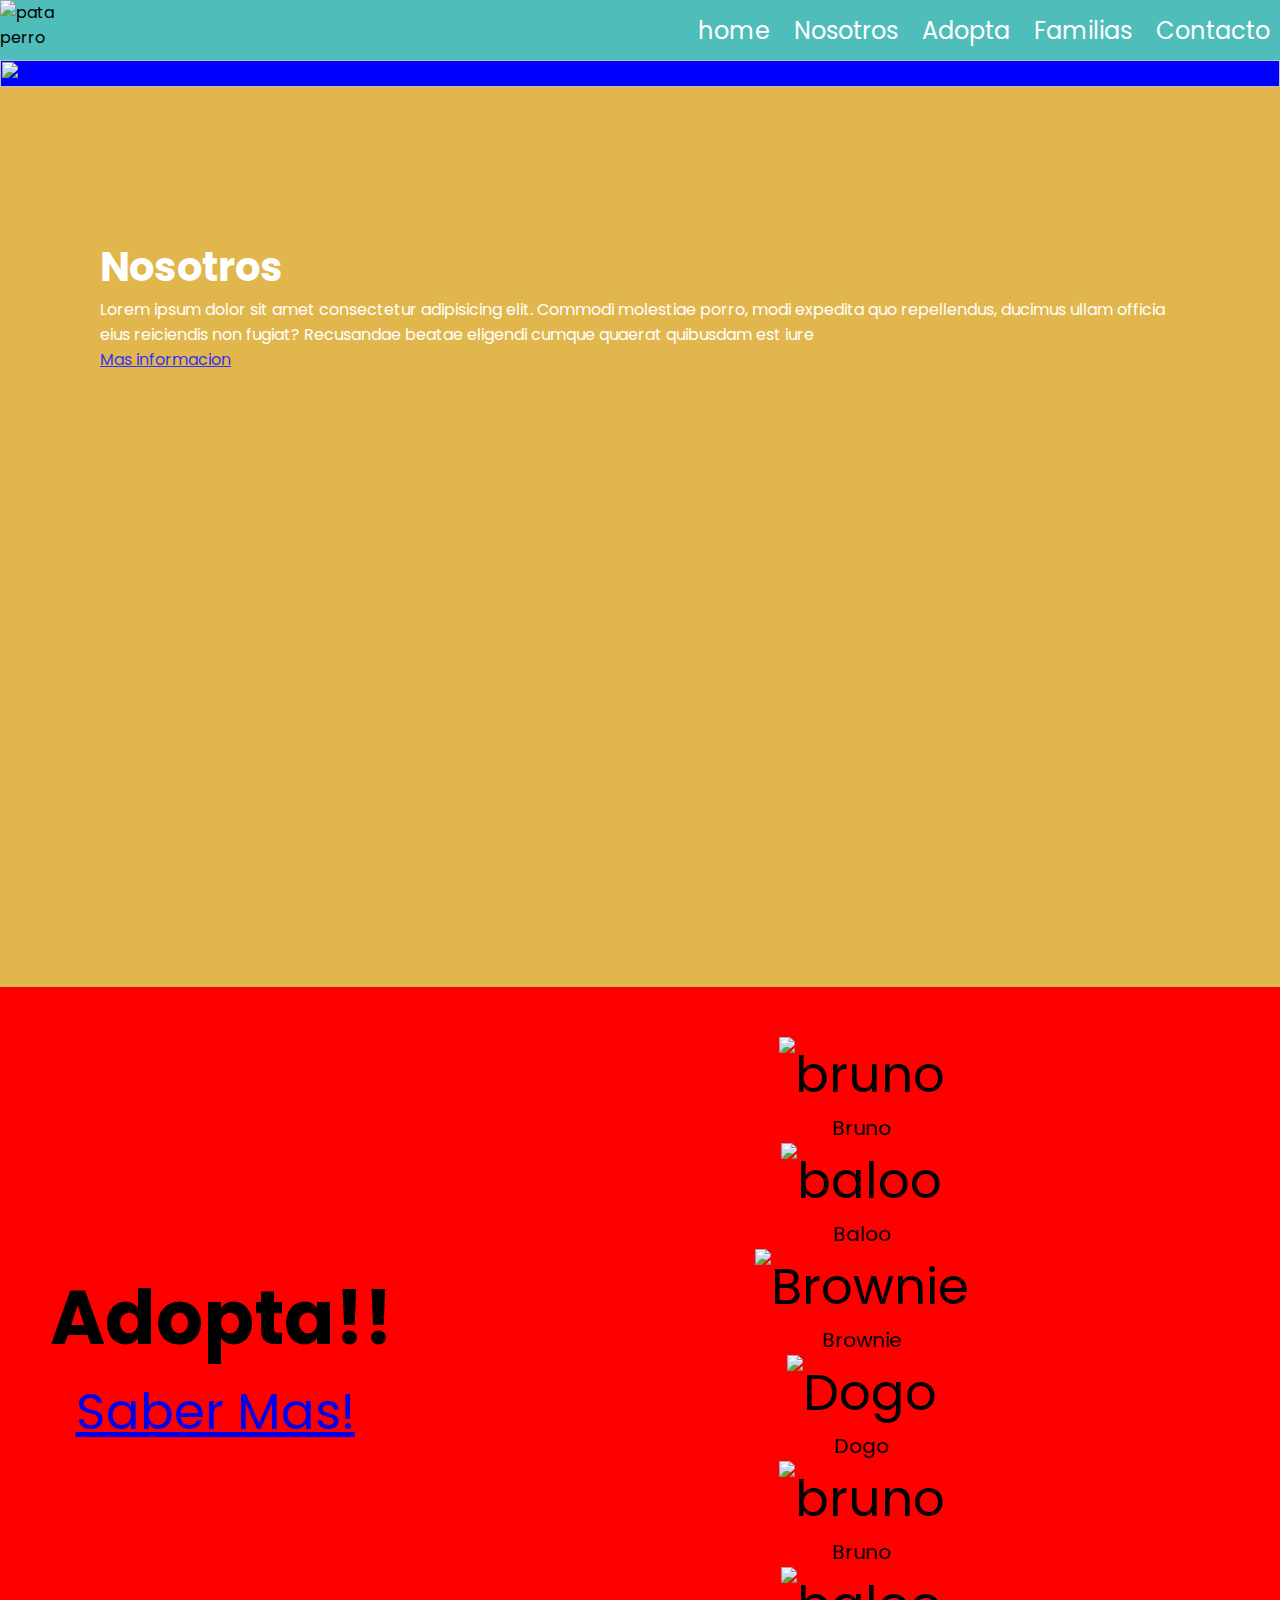
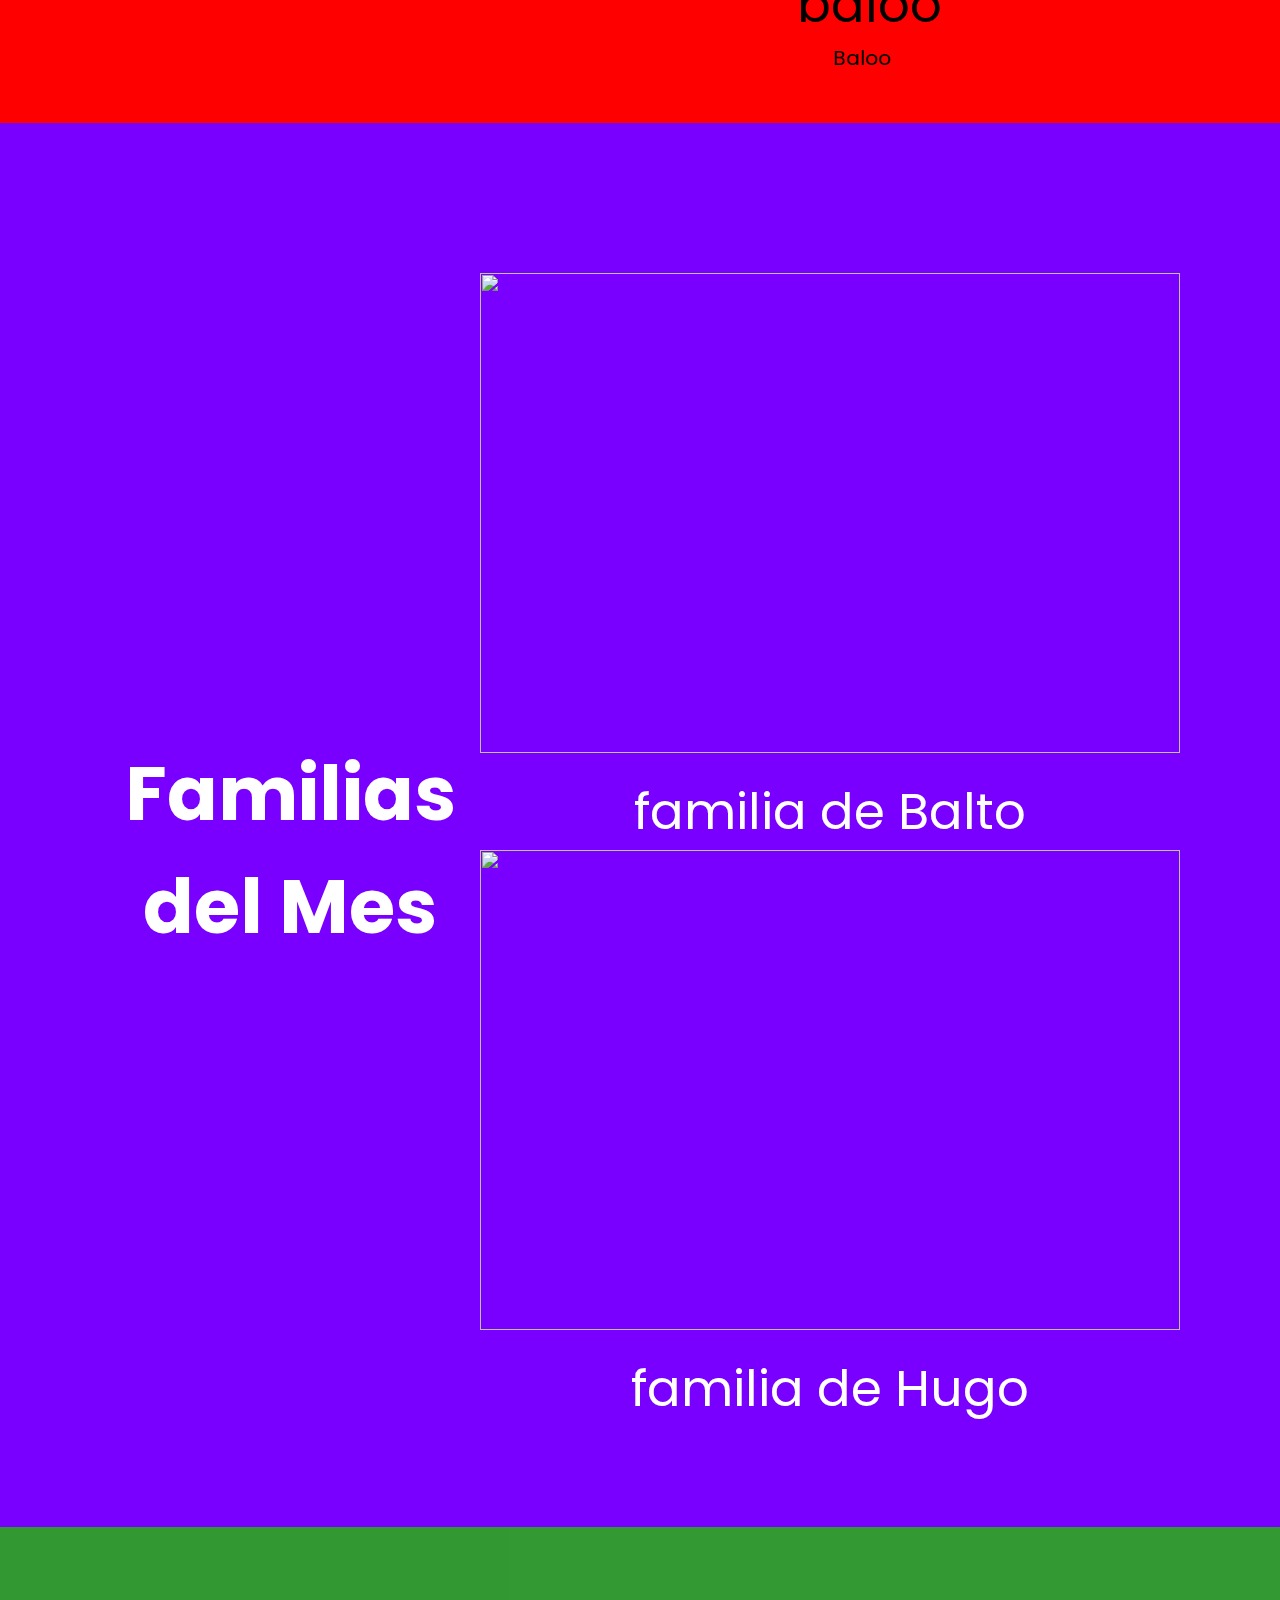
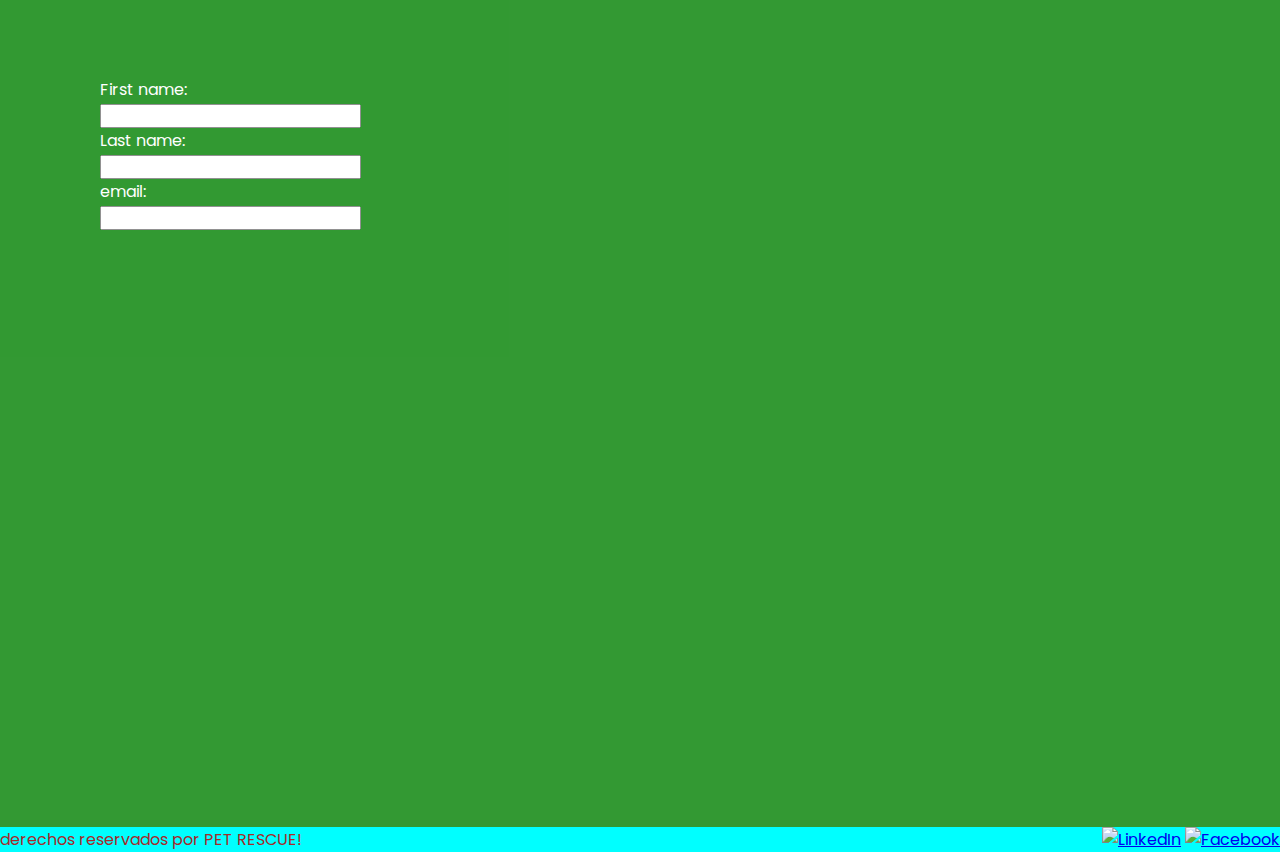
==== index.html @ 944e1334 "Section Home en Index - Se anade animacion zoom a la imagen" ====
<!DOCTYPE html>
<html lang="en">
<head>
    <meta charset="UTF-8">
    <meta http-equiv="X-UA-Compatible" content="IE=edge">
    <meta name="viewport" content="width=device-width, initial-scale=1.0">
    <link rel="stylesheet" href="style.css">
    <title>Pet RESCUE</title>
</head>
<body>
    <div class="gridIndex">

        <header>
            <img src="https://w7.pngwing.com/pngs/25/529/png-transparent-black-dog-paw-art-dog-paw-paper-printing-paws-animals-etsy-sticker.png" alt="pata perro">        
        <nav>
            <ul>
                <li class="animate-right" style="animation:animateright 0.8s">
                    <a href="#home">home</a>
                </li>
                <li class="animate-right" style="animation:animateright 1s">
                    <a href="#nosotros">Nosotros</a>
                </li>
                <li class="animate-right" style="animation:animateright 1.2s">
                    <a href="#adopta">Adopta</a>
                </li>
                <li class="animate-right" style="animation:animateright 1.5s">
                    <a href="#familias">Familias</a>
                </li>
                <li class="animate-right" style="animation:animateright 1.8s">
                    <a href="#contacto">Contacto</a>
                </li>
            </ul>
        </nav>
        </header>

        <section id="home" class="animate-zoom">
            <img class="home__img" src="https://cdn.shopify.com/s/files/1/0468/5460/2913/files/no-compres-adopta.jpg?v=1605174526" alt="">


        </section>

        <section id="nosotros">
            
        <div >
            <h2>Nosotros</h2>
        </div>

        <div >
            <p>Lorem ipsum dolor sit amet consectetur adipisicing elit. Commodi molestiae porro, modi expedita quo repellendus, ducimus ullam officia eius reiciendis non fugiat? Recusandae beatae eligendi cumque quaerat quibusdam est iure</p>
        </div>

        <a href="./pages/nosotros.html">Mas informacion</a>
        </section>

        <section id="adopta">
            <div class="adoptaA">
                <h2>Adopta!!</h2>
                <a href="./pages/adopciones.html">Saber Mas!</a>
               <img src="" alt="">
           </div>
           
           <div class="adoptaB animate-fading">
               <img class="" src="https://www.purina-latam.com/sites/g/files/auxxlc391/files/styles/kraken_generic_max_width_240/public/breeds/purina-Adopta-a-un-amigo-para-siempre%2C-A.C._Abrepuertas.png?itok=wIeiiAFk" alt="bruno">
               <p style="text-align:center">Bruno</p>
               <img class="" src="https://www.purina-latam.com/sites/g/files/auxxlc391/files/styles/kraken_generic_max_width_240/public/breeds/purina-Adopta-a-un-amigo-para-siempre%2C-A.C._Ares.png?itok=6q9fktyX" alt="baloo">
               <p style="text-align:center">Baloo</p>
               
           
   
           
               <img class="" src="https://www.purina-latam.com/sites/g/files/auxxlc391/files/styles/kraken_generic_max_width_240/public/breeds/purina-adopta-fff-brownie.png?itok=VR9Gvtn-" alt="Brownie">
               <p style="text-align:center">Brownie</p>
               <img class="" src="https://www.purina-latam.com/sites/g/files/auxxlc391/files/styles/kraken_generic_max_width_240/public/breeds/Dogo.png?itok=kHo2O9JG" alt="Dogo">
               <p style="text-align:center">Dogo</p>
           

            <img class="" src="https://www.purina-latam.com/sites/g/files/auxxlc391/files/styles/kraken_generic_max_width_240/public/breeds/purina-Adopta-a-un-amigo-para-siempre%2C-A.C._Abrepuertas.png?itok=wIeiiAFk" alt="bruno">
            <p style="text-align:center">Bruno</p>
            <img class="" src="https://www.purina-latam.com/sites/g/files/auxxlc391/files/styles/kraken_generic_max_width_240/public/breeds/purina-Adopta-a-un-amigo-para-siempre%2C-A.C._Ares.png?itok=6q9fktyX" alt="baloo">
            <p style="text-align:center">Baloo</p>
            
           </div>

 
             
        </section>

        <section id="familias">
            <div> 
                <h2>Familias del Mes</h2>
            </div>
            <div>
                <img class="familias__img" src="https://www.revistacabal.coop/sites/www.revistacabal.coop/files/styles/nota_detalle/public/mascotas_0.jpg?itok=HOypY-VC" alt="">
    
                <p>familia de Balto</p>
    
                <img class="familias__img" src="https://static.animalear.com/b/wp-content/uploads/2013/05/519b872f34a71s42651_p3-1.jpg" alt="">
    
                <p>familia de Hugo</p>
            </div>
        </section>

        <section id="contacto">
            <form>
                <label for="fname">First name:</label><br>
                <input type="text" id="fname" name="fname"><br>
                <label for="lname">Last name:</label><br>
                <input type="text" id="lname" name="lname"><br>
                <label for="lemail">email:</label><br>
                <input type="text" id="lemail" name="lemail">
              </form>
        </section>

        <footer>
            <p>derechos reservados por PET RESCUE!</p>
        
            <ul>
                <li>
                    <a href="http://www.instagram.com"><img src="https://static.wixstatic.com/media/aa0402eb9ba2430d9d0620b59556efca.png/v1/fill/w_30,h_30,al_c,q_85,usm_0.66_1.00_0.01/aa0402eb9ba2430d9d0620b59556efca.webp" alt="LinkedIn" >
                    </a>
                    
                </li>
                <li>
                    <a href="http://www.facebook.com"><img src="https://static.wixstatic.com/media/4057345bcf57474b96976284050c00df.png/v1/fill/w_30,h_30,al_c,q_85,usm_0.66_1.00_0.01/4057345bcf57474b96976284050c00df.webp" alt="Facebook" >
                    </a>
                </li>
            </ul>
        </footer>

    </div>
</body>
</html>
---- style.css ----
@import url('https://fonts.googleapis.com/css?family=Poppins:100,200,300,400,500,600,700,800,900&display=swap');
*
{
    margin:0;
    padding:0;
    box-sizing:border-box;
    font-family: 'Poppins', sans-serif;

}

/* se realiza el desafio de grid, pero se ajustaron todos los html en grid y adaptado a las distintas resolciones*/
/* de manera que en este desafio se trato de incluir el desafio opcional de grid*/

/* clase grid para el index*/
.gridIndex{
height: 100vh;
margin: 0;
display: grid;
grid-template-areas: 
"header"
"home"
"nosotros"
"adopta"
"familias"
"contacto"
"footer"
;
/*grid-template-rows: 1fr 4fr 4fr 4fr 4fr 4fr 1fr;*/
grid-template-rows: 1fr, repeat(5, 4fr), 1fr;
grid-template-columns: 100%;
}

header{
  background-color: #4FBDBA;
  grid-area: header;

  position:fixed;
  background-color: #4FBDBA;
  justify-content: space-between;
  align-items: center;
  display: flex;
  margin: 0;
  padding: 0;
  z-index: 10;
  width: 100%;
}

header img{
    width: 60px;
    height: 60px;
  
  }
 
  ul li{
    list-style-type: none;
    display: inline-block;
  }

  header ul li a{
      color: #fff;
      font-size: 24px;
      text-decoration: none;
      padding: 5px 10px;   
    }

footer{
        background-color: cyan;
        grid-area: footer;
        color: brown;
        display: flex;
        justify-content: space-between;
        width: 100%;
        
      }

footer ul li a img {
        width:30px;
        height:30px;
        object-fit:cover;
        object-position:50% 50%
    }

/* seccion home para el index*/
section#home img{

        width: 100%;
        height: 100%;
}

section#home {
    background-color:blue;
    grid-area: home;
    padding: 150px 100px 100px;
    
    margin-top: 60px;
    padding:0;
   
}

/* seccion nosotros para el index*/
section#nosotros {
    background-color: goldenrod;
    color: #fff;
    grid-area: nosotros;
    
    background-image: url("https://media.perezlara.com/2021/02/Adopcio%CC%81n-de-mascotas-1.png");
    background-size: cover;
    background-repeat: no-repeat;
    opacity: .8;
      
    align-items: center;
    height: 100vh;
    padding: 150px 100px 100px;
   
}

section#nosotros h2{
      color: #fff;
      font-size: 40px;
    }

section#nosotros p{
      color: #fff;
      font-size: 100%;
    }

/* seccion adopta para el index*/
section#adopta {
    background-color: red;
    grid-area: adopta;

    /*display: flex;*/
    text-align:center;
    justify-content: space-between;
    align-items: center;
    font-size: 50px;

    display: grid;
    grid-template-rows: 1fr;
    grid-template-columns: 1fr 3fr;
    
    
}

section#adopta p{
  
    font-size: 20px;
  }

/* clases para crear 2 columnas y 1 fila dentro la seccion adopta en el index*/
/* se hizo de esta manera para probar que se podia hacer en vez de usar flexbox*/
.adoptaA{
grid-column: 1 / 2;
grid-row: 1 / 2;
text-align:center;
    justify-content: space-between;
    align-items: center;
    margin: 50px;
}

.adoptaB{
    grid-column: 2 / 3;
    grid-row: 1 / 2;
    text-align:center;
    justify-content: space-between;
    align-items: center;
    margin: 50px;
}
  
  
  
  
/* seccion familia para el index*/
/* se uso flexbox en vez de grid para organizar los items*/
section#familias {
    
    grid-area: familias;

    display: flex;
    text-align:center;
    justify-content: space-between;
    align-items: center;
    font-size: 50px;
    color: #fff;
    background-color: #7900FF;
    padding: 150px 100px 100px;
}

.familias__img {
    width: 700px;
    height: 480px;
  }
  
/* seccion contacto para el index*/
section#contacto {
    background-color: green;
    grid-area: contacto;

    background-image: url("https://www.boredpanda.es/blog/wp-content/uploads/2016/06/llamadas-perros-telefono-emergencias-reverend-scott-portada1.jpg");
    background-size: cover;
    background-repeat: no-repeat;
    opacity: .8;
    color: #fff;

    align-items: center;
    height: 100vh;
    padding: 150px 100px 100px;
}


footer{
    background-color: cyan;
    grid-area: footer;
}

/* seccion requisitos para html adopciones*/
section#requisitos{
    font-size: 50px;
    color: #fff;
    background-color: #7900FF;  
    padding: 150px 100px 100px;
  }
/* seccion requisitos para html adopciones*/
section#adoptaH{
    display: flex;
    flex-direction: column;
    text-align:center;
    justify-content: space-between;
    align-items: center;
    font-size: 50px;
  }

  /* seccion nosotros para el html nosotros*/
  section#NosotrosH{
    background-image: url("https://media.perezlara.com/2021/02/Adopcio%CC%81n-de-mascotas-1.png");
    background-size: cover;
    background-repeat: no-repeat;
    opacity: .8;
      
    align-items: center;
    height: 100vh;
    padding: 150px 100px 100px;
  }
  section#NosotrosH div h1 , section#NosotrosH div h2{
    color: #fff;
    font-size: 40px;
  }

section#NosotrosH div p{
    color: #fff;
    font-size: 100%;
  }
  
  /* se crean clases grid para el html de adopciones */
  .adopta__pH{
    
    font-size: 20px;
  }
  
  .gridAdopciones{
    height: 100vh;
    margin: 0;
    display: grid;
    grid-template-rows: 1fr 9fr 9fr 1fr;
    grid-template-columns: 1fr;
  }

  .Adopciones1{
    grid-column: 1 / 2;
    grid-row: 1 / 2;
  }
  .Adopciones2{
    grid-column: 1 / 2;
    grid-row: 2 / 3;

  }
  .Adopciones3{
    grid-column: 1 / 2;
    grid-row: 3 / 4;

  }
  .Adopciones4{
    grid-column: 1 / 2;
    grid-row: 4 / 5;

  }

   /* se crean clases grid para el html de nosotros */
  .gridNosotros{
    height: 100vh;
    margin: 0;
    display: grid;
    grid-template-rows: 1fr 18fr 1fr;
    grid-template-columns: 1fr;
  }

  .Nosotros1{
    grid-column: 1 / 2;
    grid-row: 1 / 2;
  }
  .Nosotros2{
    grid-column: 1 / 2;
    grid-row: 2 / 3;

  }
  .Nosotros3{
    grid-column: 1 / 2;
    grid-row: 3 / 4;

  }

@media only screen and (max-width:1023px ) {
    .grid{
        height: 100vh;
        margin: 0;
        display: grid;
        grid-template-areas: 
        "header"
        "home"
        "nosotros"
        "adopta"
        "familias"
        "contacto"
        "footer"
        ;
        grid-template-rows: repeat(7, auto);
        grid-template-columns: 100%;
        }
/*
     ul{
         display: none;
     } 
      se anadira menu hover */
     section#home {
        width: 100%;
        height: 430px;
    }
   
    section#nosotros, section#NosotrosH, section#requisitos {
        padding: 60px 5%;
        
    }
     section#nosotros div p, section#NosotrosH div p, section#requisitos {
        font-size: 100%;
       
    }

    section#contacto{
      background-size: 100vw 100vh;
    }
    .familias__img {
      width: 300px;
      height: 180px; 
    }
     section#adopta {
        background-color: red;
        grid-area: adopta;
    
        display: flex;
        flex-direction: column;
        text-align:center;
        justify-content: space-between;
        align-items: center;
        font-size: 50px;
    
        /* display: grid;
        grid-template-rows: 1fr 3fr;
        grid-template-columns: 1fr;*/
        
        
    }

    .adoptaA{
        /* 
        grid-column: 1 / 2;
        grid-row: 1 / 2;*/
        margin: 50px;
        }
        
    .adoptaB{
            /* grid-column: 1 / 2;
            grid-row: 2 / 3;*/
            margin: 50px;
        }
    
    section#familias {
    
            grid-area: familias;
        
            display: flex;
            flex-direction: column;
            text-align:center;
            justify-content: space-between;
            align-items: center;
            font-size: 50px;
            color: #fff;
            background-color: #7900FF;
            padding: 150px 100px 100px;
    }
}


/*  Animaciones  */

.animate-zoom {
  animation:animatezoom 0.6s
}
@keyframes animatezoom{
  from{transform:scale(0)} 
  to{transform:scale(1)}
}

.animate-fading{
  animation:fading 1s
}
@keyframes fading{
  0%{opacity:0}
  25%{opacity:0.25}
  50%{opacity:0.5}
  75%{opacity:1}
  
}
.animate-right{position:relative; }
@keyframes animateright{from{right:-300px;opacity:0} to{right:0px;opacity:1}}
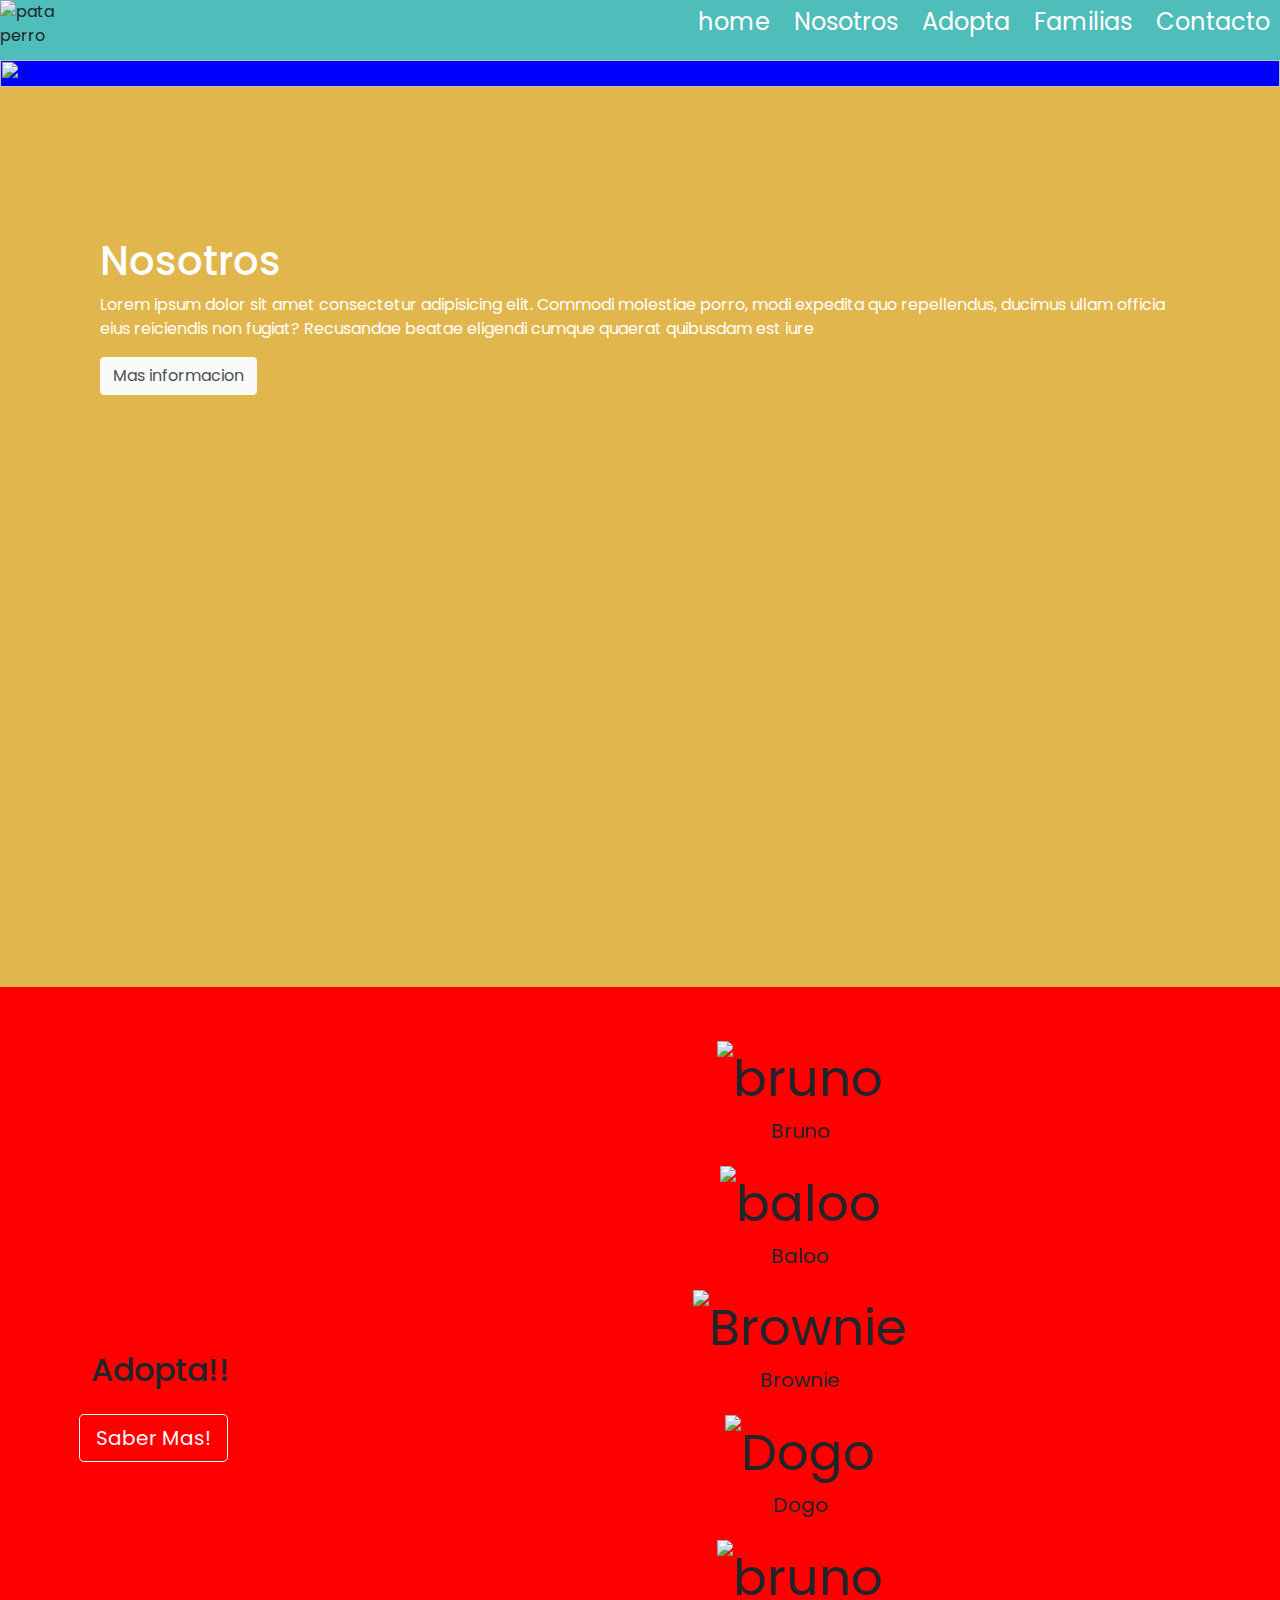
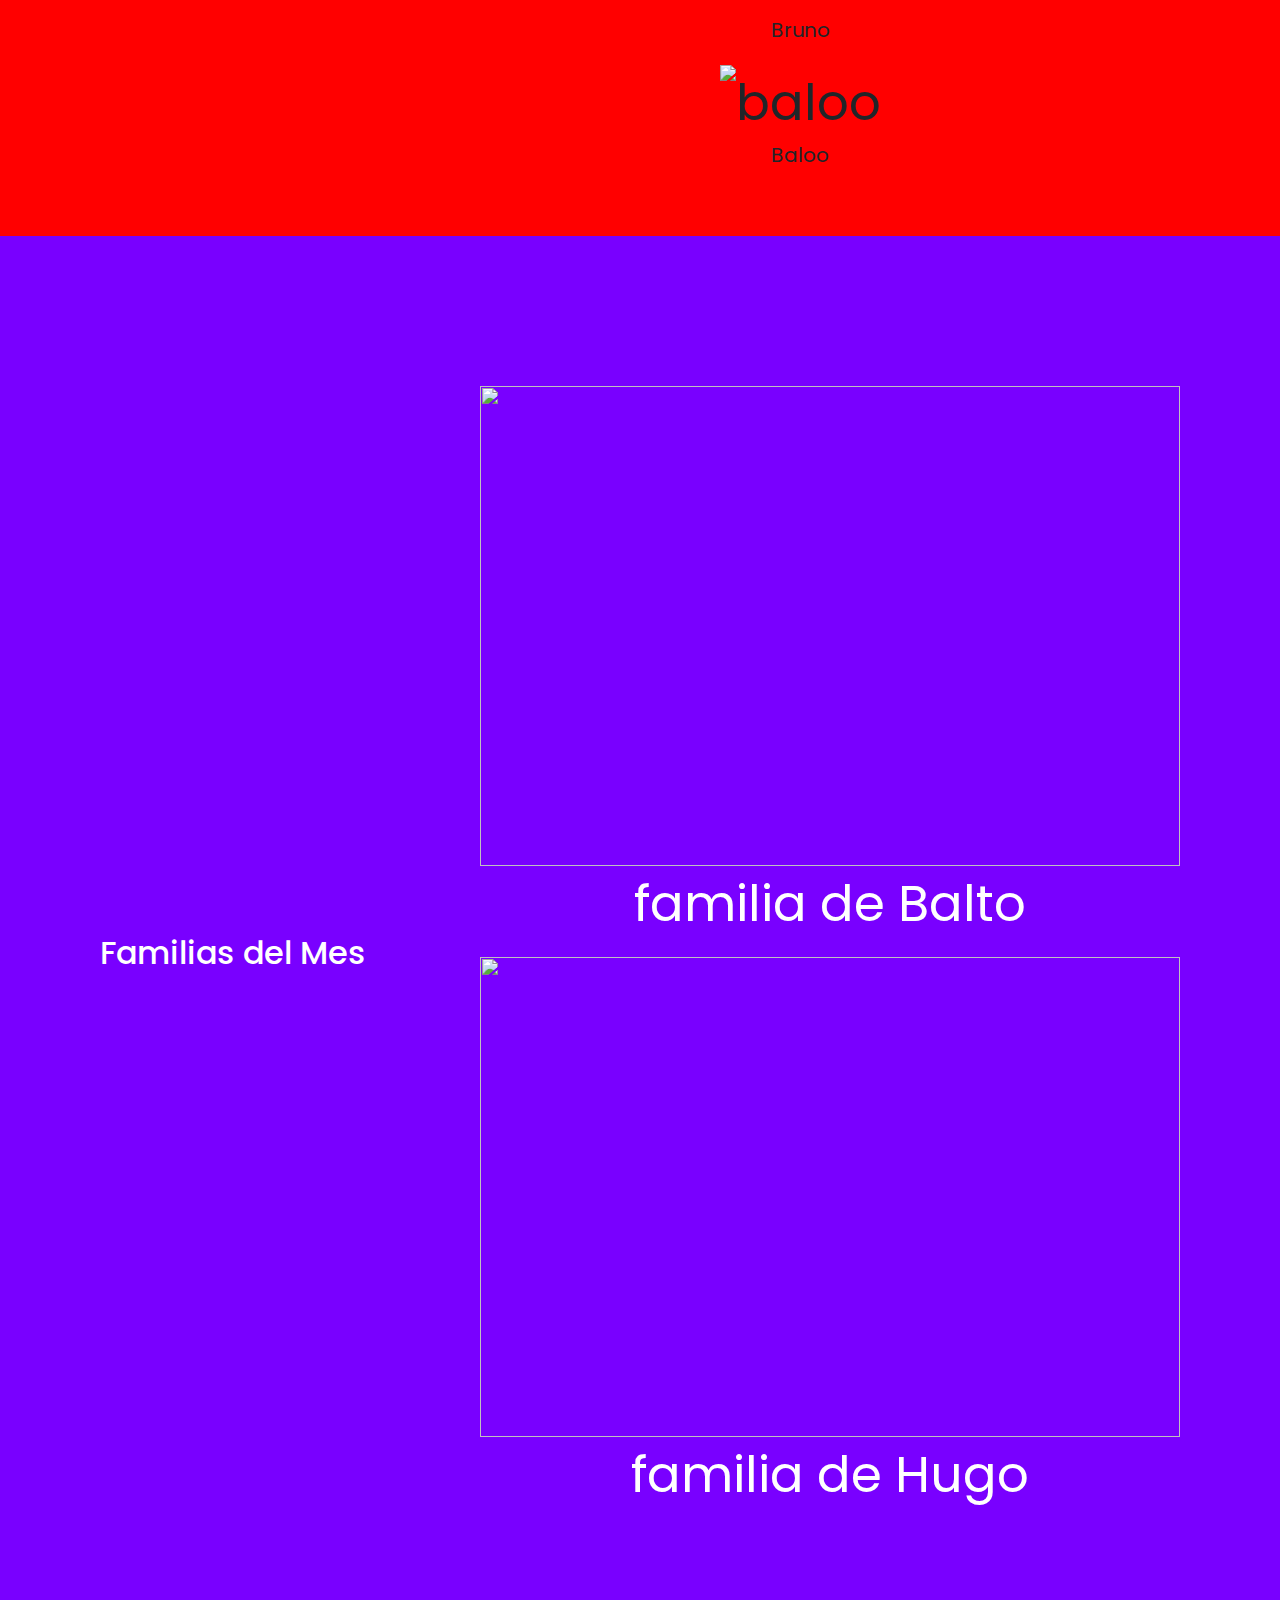
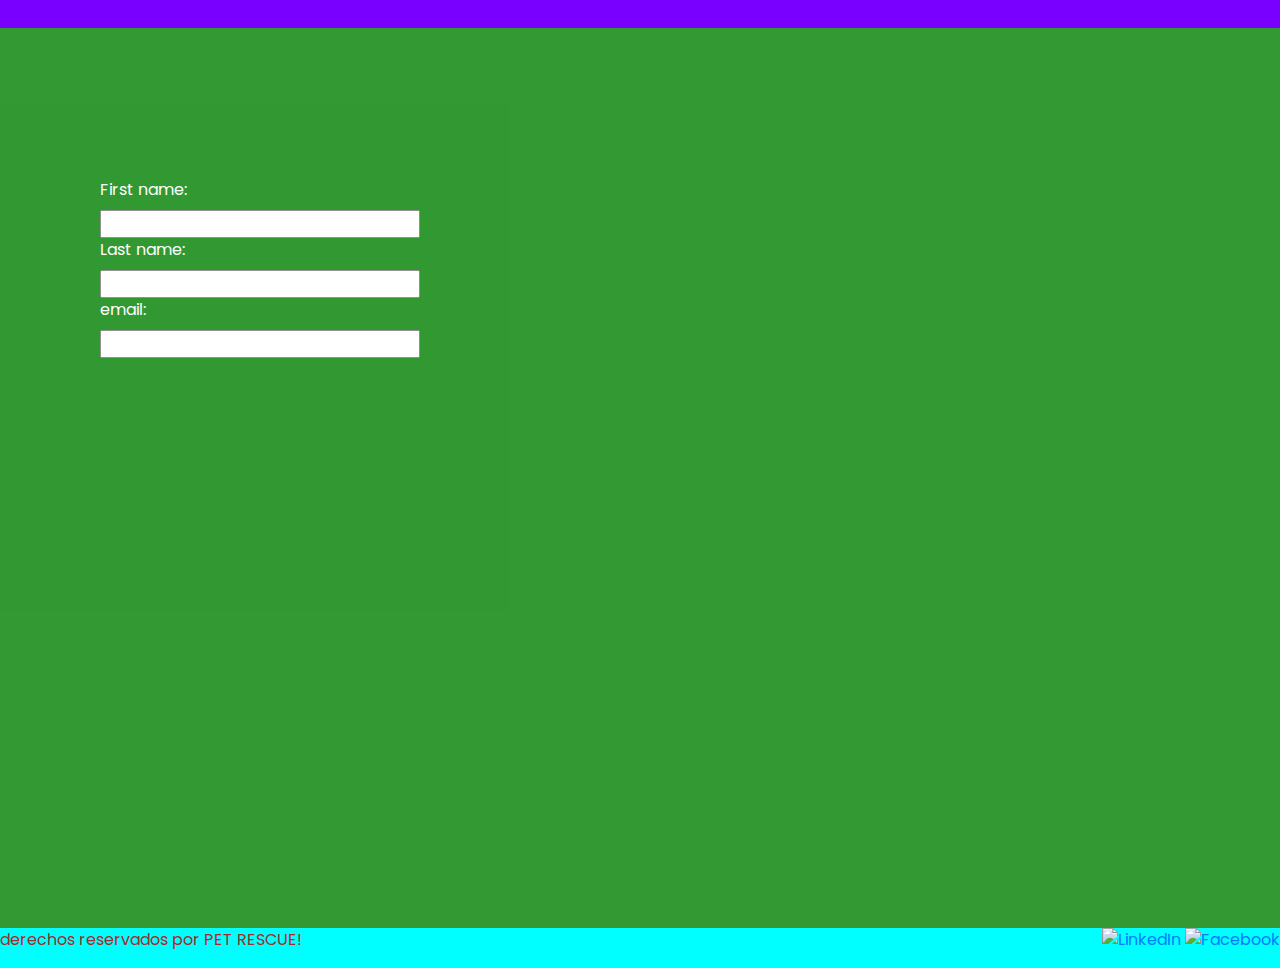
==== commit 94188582: "Bootstrap Layout en nosotros.html - Se anade botonen a index" ====
--- a/index.html
+++ b/index.html
@@ -3,7 +3,11 @@
 <head>
     <meta charset="UTF-8">
     <meta http-equiv="X-UA-Compatible" content="IE=edge">
-    <meta name="viewport" content="width=device-width, initial-scale=1.0">
+    <meta name="viewport" content="width=device-width, initial-scale=1.0, shrink-to-fit=no">
+
+    <!-- Bootstrap CSS -->
+    <link rel="stylesheet" href="https://maxcdn.bootstrapcdn.com/bootstrap/4.0.0/css/bootstrap.min.css" integrity="sha384-Gn5384xqQ1aoWXA+058RXPxPg6fy4IWvTNh0E263XmFcJlSAwiGgFAW/dAiS6JXm" crossorigin="anonymous">
+    
     <link rel="stylesheet" href="style.css">
     <title>Pet RESCUE</title>
 </head>
@@ -48,14 +52,14 @@
         <div >
             <p>Lorem ipsum dolor sit amet consectetur adipisicing elit. Commodi molestiae porro, modi expedita quo repellendus, ducimus ullam officia eius reiciendis non fugiat? Recusandae beatae eligendi cumque quaerat quibusdam est iure</p>
         </div>
-
-        <a href="./pages/nosotros.html">Mas informacion</a>
+        
+        <a href="./pages/nosotros.html"><button type="button" class="btn btn-light ">Mas informacion</button></a>
         </section>
 
         <section id="adopta">
             <div class="adoptaA">
                 <h2>Adopta!!</h2>
-                <a href="./pages/adopciones.html">Saber Mas!</a>
+                <a href="./pages/adopciones.html"><button type="button" class="btn btn-lg btn-outline-light">Saber Mas!</button></a>
                <img src="" alt="">
            </div>
            
@@ -128,5 +132,11 @@
         </footer>
 
     </div>
+
+         <!-- Optional JavaScript -->
+    <!-- jQuery first, then Popper.js, then Bootstrap JS -->
+    <script src="https://code.jquery.com/jquery-3.2.1.slim.min.js" integrity="sha384-KJ3o2DKtIkvYIK3UENzmM7KCkRr/rE9/Qpg6aAZGJwFDMVNA/GpGFF93hXpG5KkN" crossorigin="anonymous"></script>
+    <script src="https://cdnjs.cloudflare.com/ajax/libs/popper.js/1.12.9/umd/popper.min.js" integrity="sha384-ApNbgh9B+Y1QKtv3Rn7W3mgPxhU9K/ScQsAP7hUibX39j7fakFPskvXusvfa0b4Q" crossorigin="anonymous"></script>
+    <script src="https://maxcdn.bootstrapcdn.com/bootstrap/4.0.0/js/bootstrap.min.js" integrity="sha384-JZR6Spejh4U02d8jOt6vLEHfe/JQGiRRSQQxSfFWpi1MquVdAyjUar5+76PVCmYl" crossorigin="anonymous"></script>
 </body>
 </html>--- a/style.css
+++ b/style.css
@@ -65,15 +65,15 @@
 
 footer{
         background-color: cyan;
+        color: brown;
         grid-area: footer;
-        color: brown;
         display: flex;
-        justify-content: space-between;
-        width: 100%;
+        justify-content: space-between;/**/
+        
         
       }
 
-footer ul li a img {
+footer div ul li a img {
         width:30px;
         height:30px;
         object-fit:cover;
@@ -208,10 +208,7 @@
 }
 
 
-footer{
-    background-color: cyan;
-    grid-area: footer;
-}
+
 
 /* seccion requisitos para html adopciones*/
 section#requisitos{
@@ -400,7 +397,7 @@
 }
 
 
-/*  Animaciones  */
+/*  Animaciones y transform  */
 
 .animate-zoom {
   animation:animatezoom 0.6s
@@ -410,15 +407,8 @@
   to{transform:scale(1)}
 }
 
-.animate-fading{
-  animation:fading 1s
-}
-@keyframes fading{
-  0%{opacity:0}
-  25%{opacity:0.25}
-  50%{opacity:0.5}
-  75%{opacity:1}
-  
-}
+.animate-bottom{position:relative;}
+@keyframes animatebottom{from{bottom:-300px;opacity:0} to{bottom:0;opacity:1}}
+
 .animate-right{position:relative; }
 @keyframes animateright{from{right:-300px;opacity:0} to{right:0px;opacity:1}}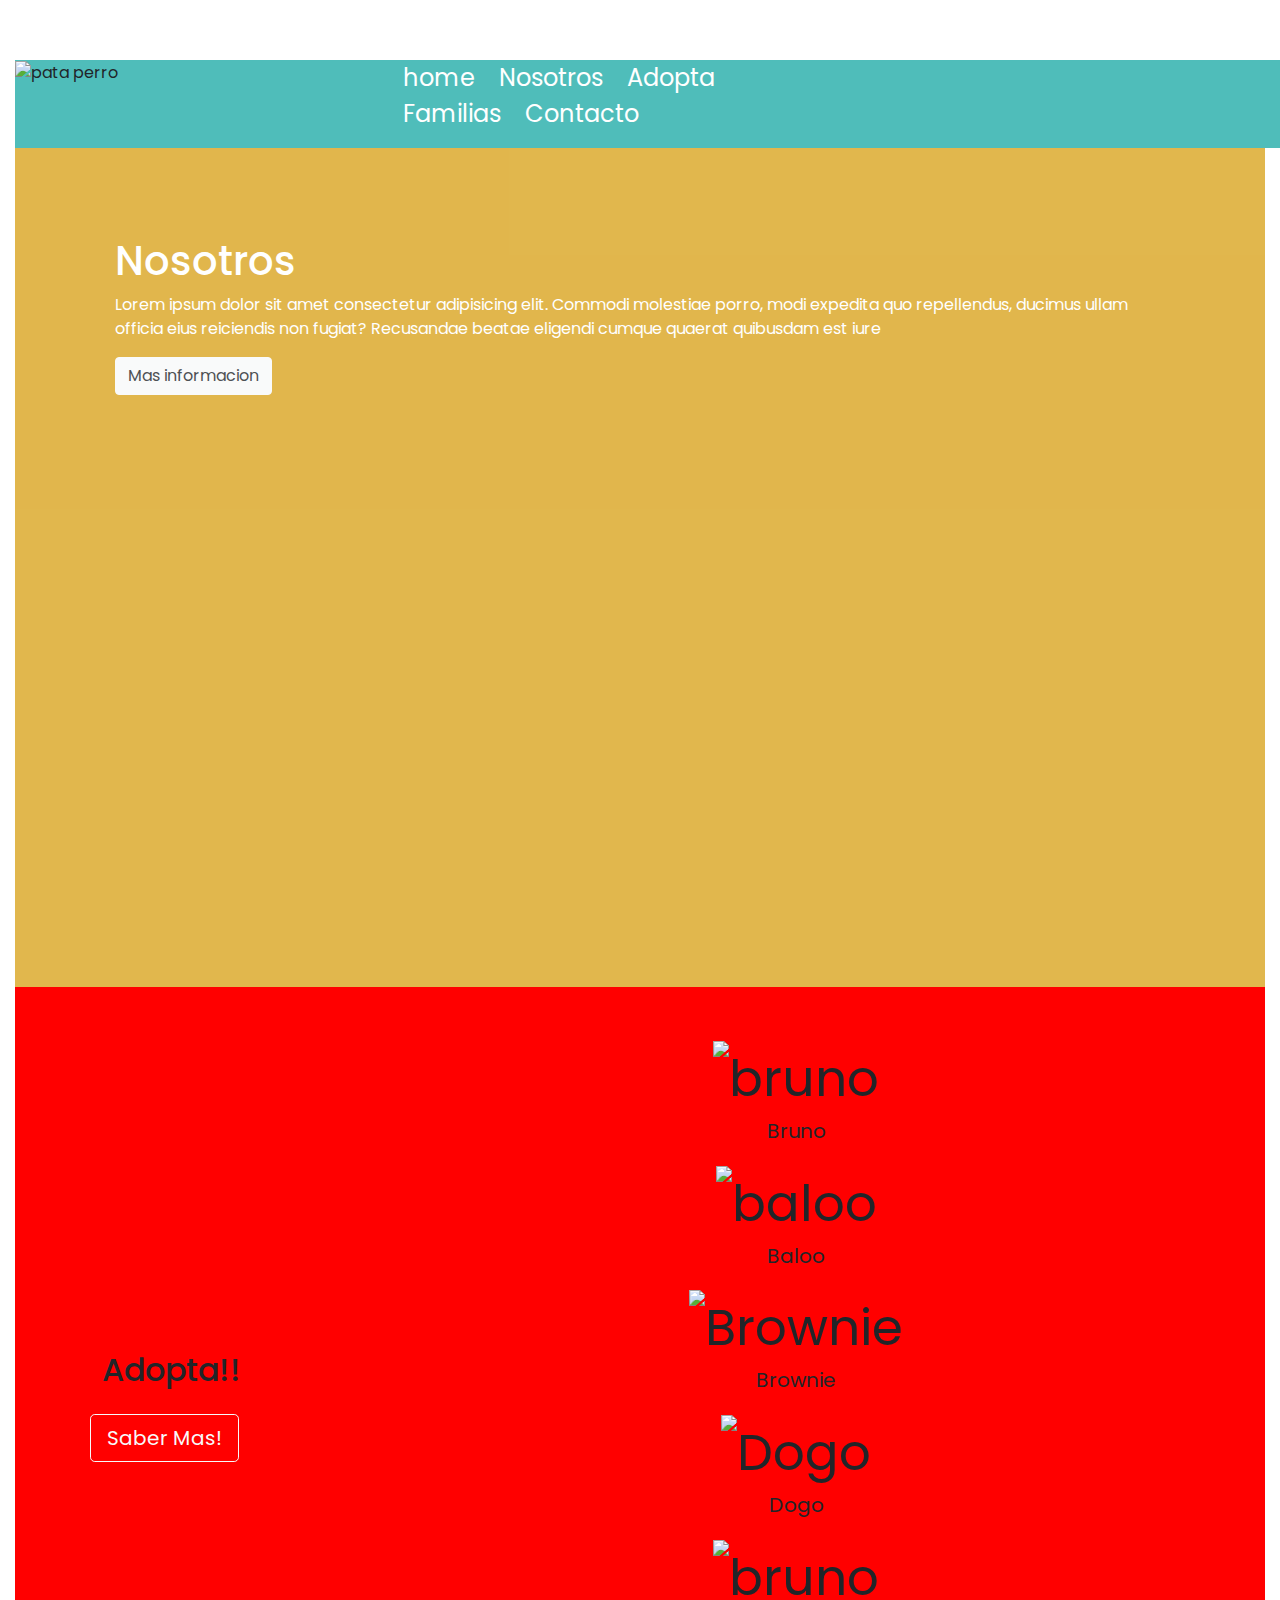
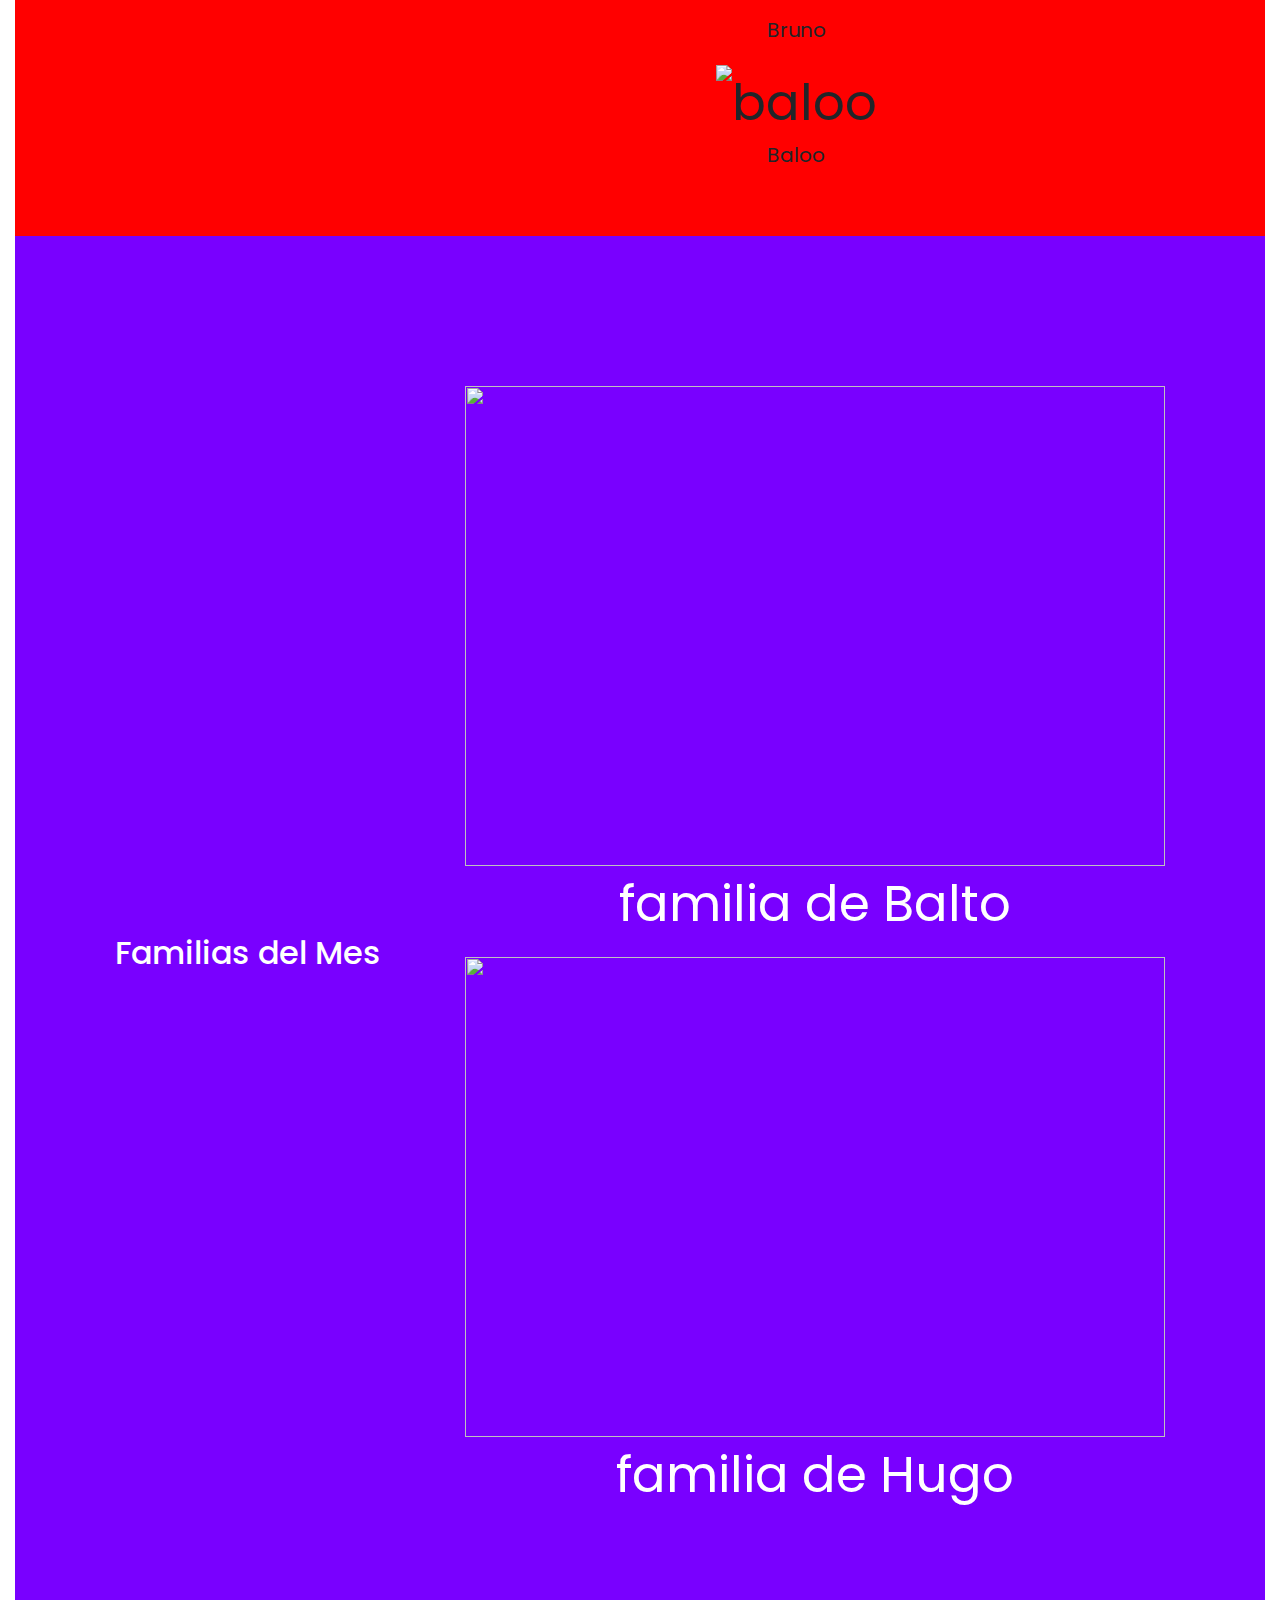
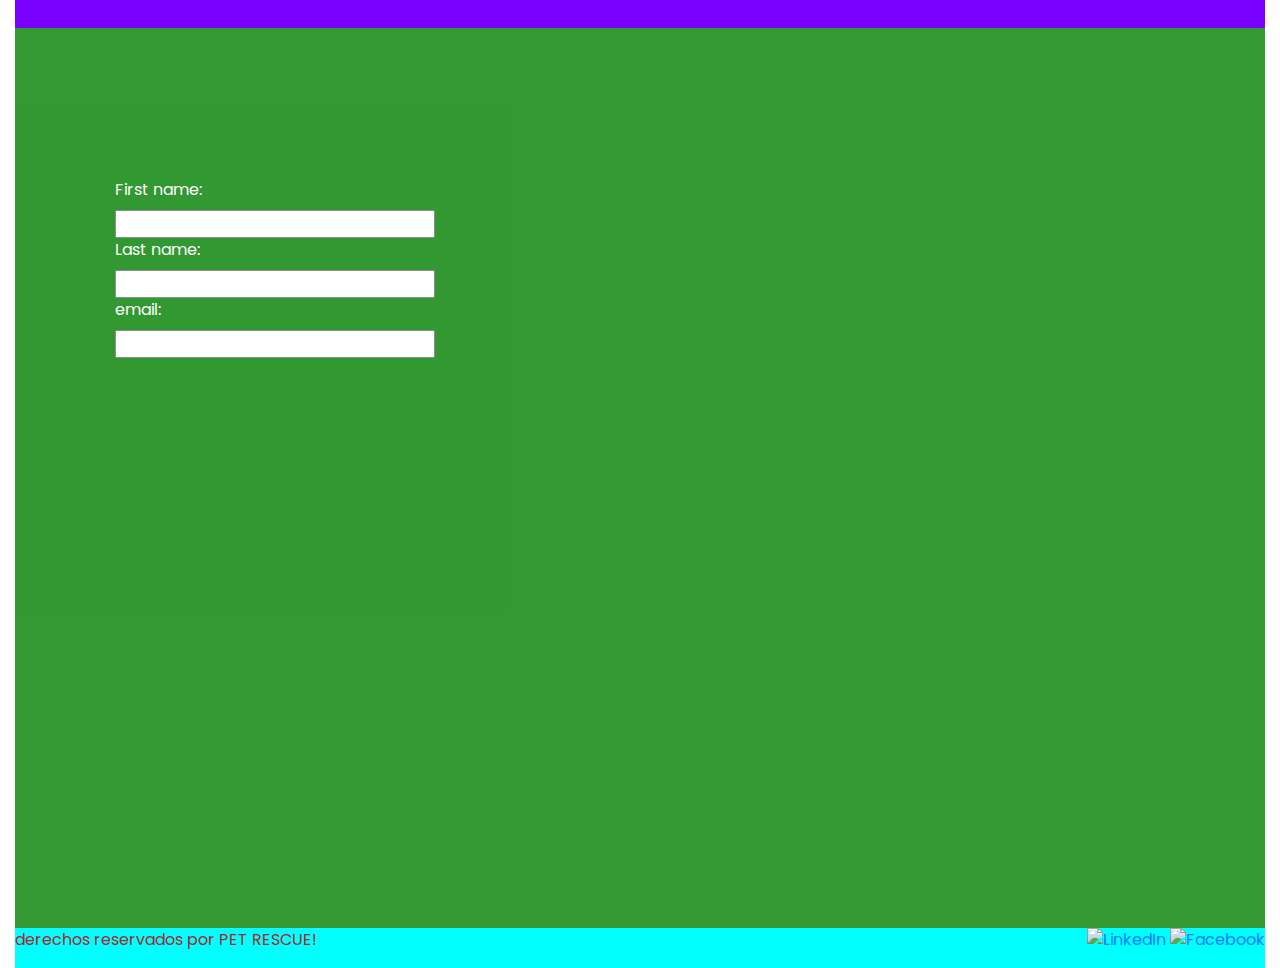
==== commit 481bffe1: "Bootstrap Layout en nosotros.html - Se ajusta columnas header y footer" ====
--- a/index.html
+++ b/index.html
@@ -11,36 +11,48 @@
     <link rel="stylesheet" href="style.css">
     <title>Pet RESCUE</title>
 </head>
-<body>
-    <div class="gridIndex">
+<body> 
+    <div class="container-fluid">
+        <header>
+            <div  class="row">
+                <div class="col-lg-6 col-md-6 col-sm-6">
+                    <img src="https://w7.pngwing.com/pngs/25/529/png-transparent-black-dog-paw-art-dog-paw-paper-printing-paws-animals-etsy-sticker.png" alt="pata perro">        
+                
+                </div>
 
-        <header>
-            <img src="https://w7.pngwing.com/pngs/25/529/png-transparent-black-dog-paw-art-dog-paw-paper-printing-paws-animals-etsy-sticker.png" alt="pata perro">        
-        <nav>
-            <ul>
-                <li class="animate-right" style="animation:animateright 0.8s">
-                    <a href="#home">home</a>
-                </li>
-                <li class="animate-right" style="animation:animateright 1s">
-                    <a href="#nosotros">Nosotros</a>
-                </li>
-                <li class="animate-right" style="animation:animateright 1.2s">
-                    <a href="#adopta">Adopta</a>
-                </li>
-                <li class="animate-right" style="animation:animateright 1.5s">
-                    <a href="#familias">Familias</a>
-                </li>
-                <li class="animate-right" style="animation:animateright 1.8s">
-                    <a href="#contacto">Contacto</a>
-                </li>
-            </ul>
-        </nav>
+                <div class="col-lg-6 col-md-6 col-sm-6">
+                    <nav>
+                        <ul>
+                            <li class="animate-right" style="animation:animateright 0.8s">
+                                <a href="#home">home</a>
+                            </li>
+                            <li class="animate-right" style="animation:animateright 1s">
+                                <a href="#nosotros">Nosotros</a>
+                            </li>
+                            <li class="animate-right" style="animation:animateright 1.2s">
+                                <a href="#adopta">Adopta</a>
+                            </li>
+                            <li class="animate-right" style="animation:animateright 1.5s">
+                                <a href="#familias">Familias</a>
+                            </li>
+                            <li class="animate-right" style="animation:animateright 1.8s">
+                                <a href="#contacto">Contacto</a>
+                            </li>
+                        </ul>
+                    </nav>
+                </div>
+            </div>        
         </header>
 
-        <section id="home" class="animate-zoom">
-            <img class="home__img" src="https://cdn.shopify.com/s/files/1/0468/5460/2913/files/no-compres-adopta.jpg?v=1605174526" alt="">
+        <section id="home" class="animate-zoom ">
+            <div class="row">
 
+    
+                <div class="col-lg-12 col-md-12 col-sm-12">
+                    <img class="home__img" src="https://cdn.shopify.com/s/files/1/0468/5460/2913/files/no-compres-adopta.jpg?v=1605174526" alt="">
 
+                </div>
+            </div>
         </section>
 
         <section id="nosotros">
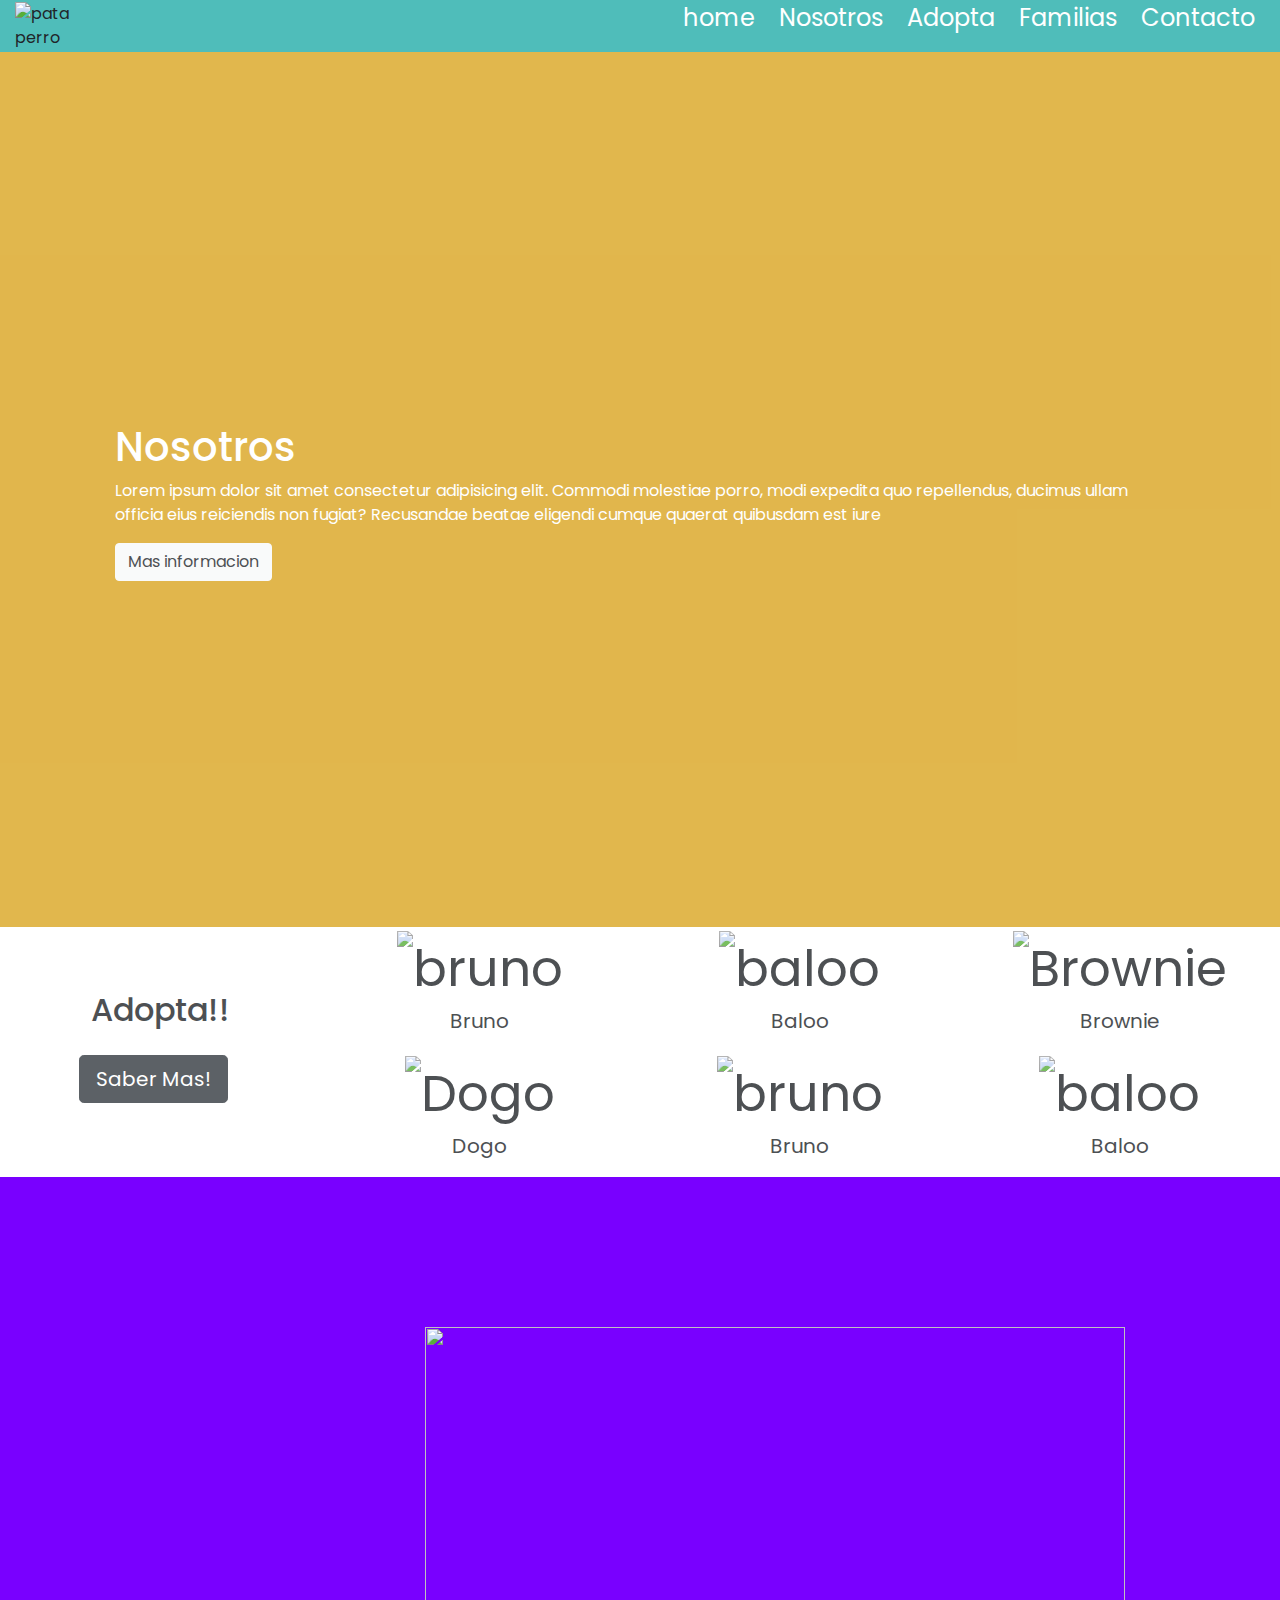
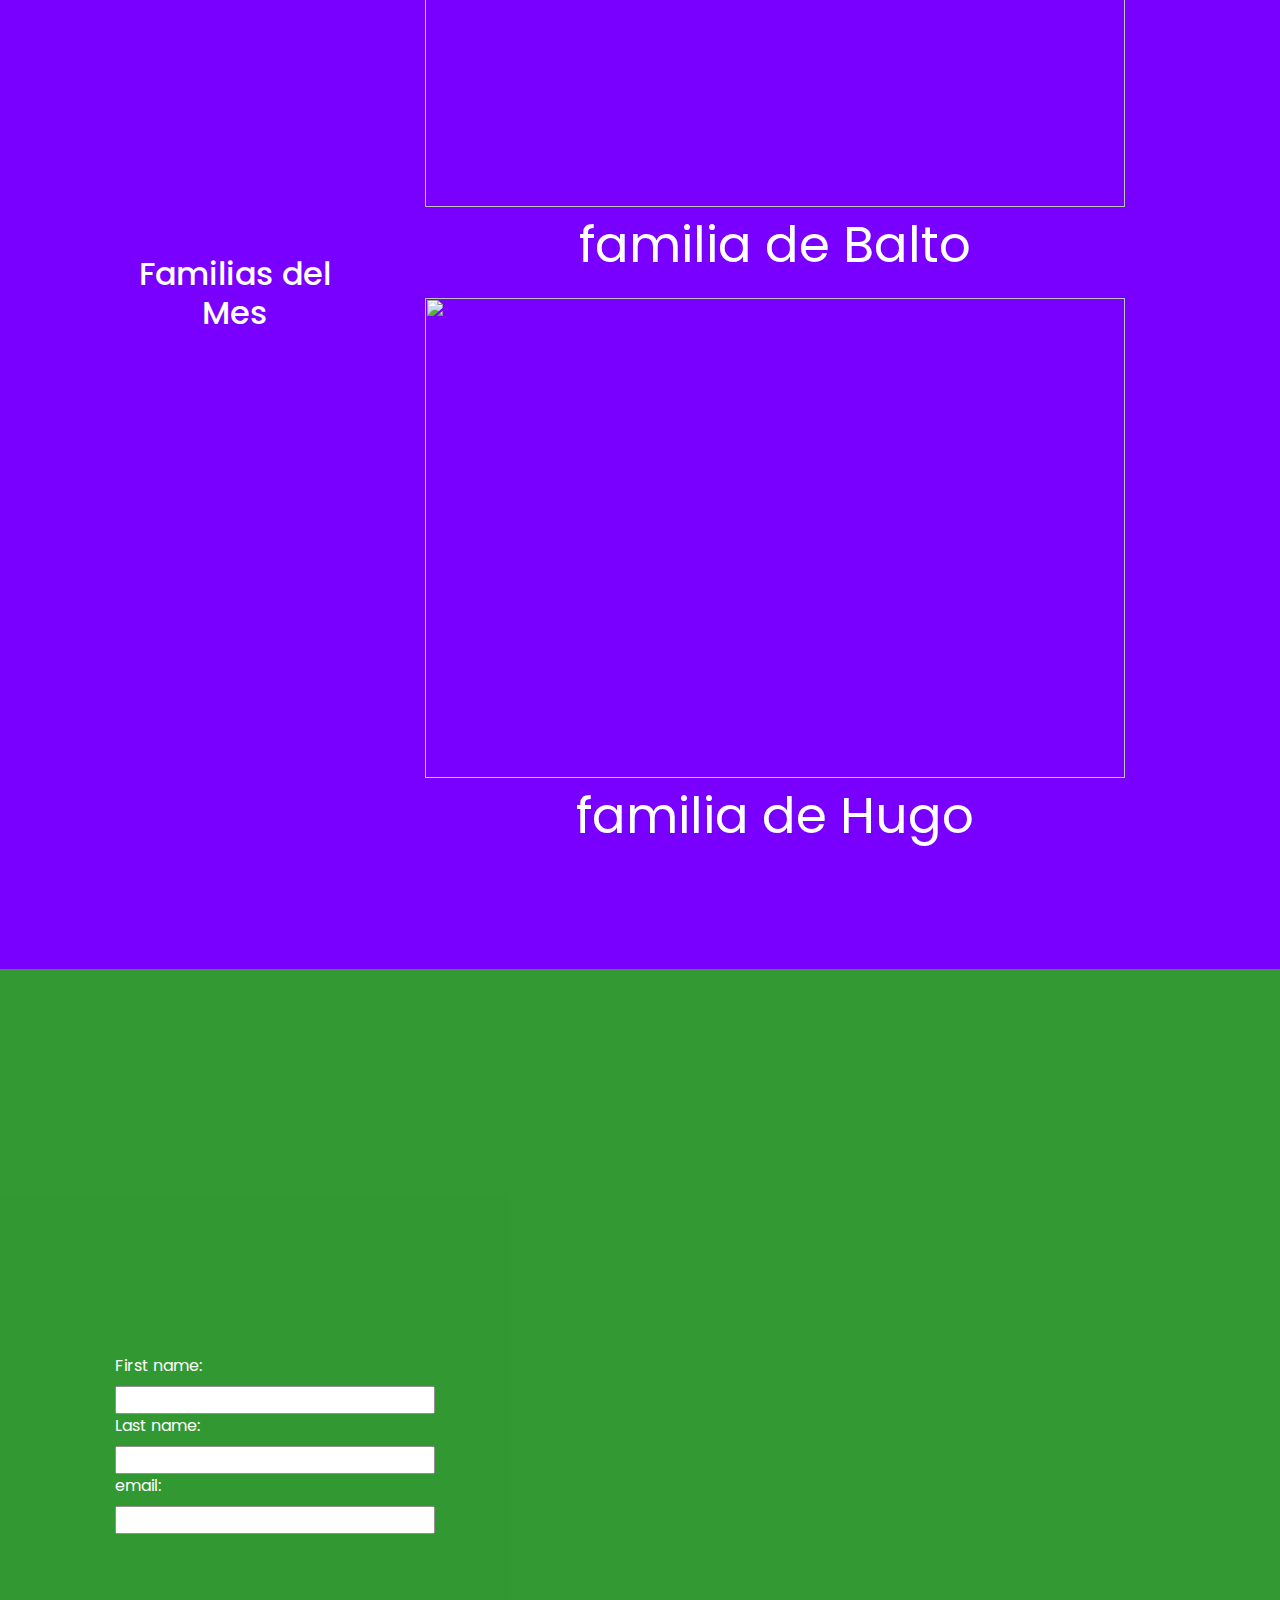
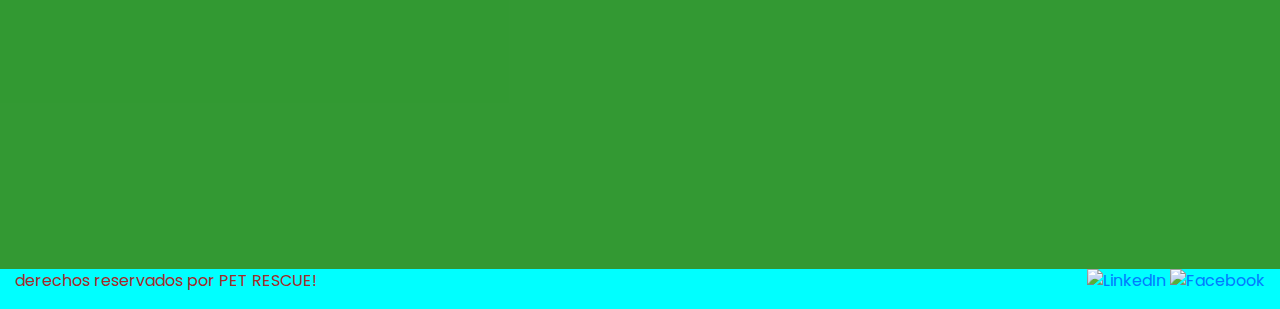
==== commit f894e3ef: "Bootstrap Layout en index.html - Se ajusta secciones header y footer" ====
--- a/index.html
+++ b/index.html
@@ -11,136 +11,171 @@
     <link rel="stylesheet" href="style.css">
     <title>Pet RESCUE</title>
 </head>
-<body> 
-    <div class="container-fluid">
-        <header>
-            <div  class="row">
-                <div class="col-lg-6 col-md-6 col-sm-6">
+<body > 
+    <div class="container-fluid" >
+        <header class="row">
+            
+                <div class="col-1">
                     <img src="https://w7.pngwing.com/pngs/25/529/png-transparent-black-dog-paw-art-dog-paw-paper-printing-paws-animals-etsy-sticker.png" alt="pata perro">        
                 
                 </div>
 
-                <div class="col-lg-6 col-md-6 col-sm-6">
+                <div class="col-11" style="text-align: end;">
                     <nav>
-                        <ul>
-                            <li class="animate-right" style="animation:animateright 0.8s">
-                                <a href="#home">home</a>
-                            </li>
-                            <li class="animate-right" style="animation:animateright 1s">
-                                <a href="#nosotros">Nosotros</a>
-                            </li>
-                            <li class="animate-right" style="animation:animateright 1.2s">
-                                <a href="#adopta">Adopta</a>
-                            </li>
-                            <li class="animate-right" style="animation:animateright 1.5s">
-                                <a href="#familias">Familias</a>
-                            </li>
-                            <li class="animate-right" style="animation:animateright 1.8s">
-                                <a href="#contacto">Contacto</a>
-                            </li>
-                        </ul>
+                        
+                            <ul>
+                                <li class="animate-right" style="animation:animateright 0.8s">
+                                    <a href="#home">home</a>
+                                </li>
+                                <li class="animate-right" style="animation:animateright 1s">
+                                    <a href="#nosotros">Nosotros</a>
+                                </li>
+                                <li class="animate-right" style="animation:animateright 1.2s">
+                                    <a href="#adopta">Adopta</a>
+                                </li>
+                                <li class="animate-right" style="animation:animateright 1.5s">
+                                    <a href="#familias">Familias</a>
+                                </li>
+                                <li class="animate-right" style="animation:animateright 1.8s">
+                                    <a href="#contacto">Contacto</a>
+                                </li>
+                            </ul>
+                        
                     </nav>
                 </div>
-            </div>        
+                    
         </header>
 
-        <section id="home" class="animate-zoom ">
-            <div class="row">
+        <section id="home" class="animate-zoom row">
+            
 
     
-                <div class="col-lg-12 col-md-12 col-sm-12">
-                    <img class="home__img" src="https://cdn.shopify.com/s/files/1/0468/5460/2913/files/no-compres-adopta.jpg?v=1605174526" alt="">
+                <div class="col-12 ">
+                    <img  class="home__img" src="https://cdn.shopify.com/s/files/1/0468/5460/2913/files/no-compres-adopta.jpg?v=1605174526" alt="">
 
+                </div>
+            
+        </section>
+
+        <section id="nosotros" class="row">
+        
+        <div class="col-12">        
+            <div>
+                <h2>Nosotros</h2>
+            </div>
+            <div >
+                <p>Lorem ipsum dolor sit amet consectetur adipisicing elit. Commodi molestiae porro, modi expedita quo repellendus, ducimus ullam officia eius reiciendis non fugiat? Recusandae beatae eligendi cumque quaerat quibusdam est iure</p>
+            </div>
+            <div>
+                <a href="./pages/nosotros.html"><button type="button" class="btn btn-light ">Mas informacion</button></a>
+            </div>
+        </div>
+
+        
+        </section>
+
+        <section id="adopta" class="row">
+            
+
+                <div class="col-lg-3 col-md-6" style="align-self: center;">
+            
+                    <div>
+                        <h2>Adopta!!</h2>
+                        <a href="./pages/adopciones.html"><button type="button" class="btn btn-lg btn-dark">Saber Mas!</button></a>
+                    <img src="" alt="">
+                    </div>
+
+                </div>
+
+                <div class="col-lg-9 col-md-6 ">
+
+                    <div class="row">
+
+                        <div class="col-lg-4 col-md-6">
+                            <img class="" src="https://www.purina-latam.com/sites/g/files/auxxlc391/files/styles/kraken_generic_max_width_240/public/breeds/purina-Adopta-a-un-amigo-para-siempre%2C-A.C._Abrepuertas.png?itok=wIeiiAFk" alt="bruno">
+                            <p style="text-align:center">Bruno</p>
+                        </div>
+                        <div class="col-lg-4 col-md-6 ">
+                            <img class="" src="https://www.purina-latam.com/sites/g/files/auxxlc391/files/styles/kraken_generic_max_width_240/public/breeds/purina-Adopta-a-un-amigo-para-siempre%2C-A.C._Ares.png?itok=6q9fktyX" alt="baloo">
+                            <p style="text-align:center">Baloo</p>
+                        </div>
+                        <div class="col-lg-4 col-md-6">                
+                            <img class="" src="https://www.purina-latam.com/sites/g/files/auxxlc391/files/styles/kraken_generic_max_width_240/public/breeds/purina-adopta-fff-brownie.png?itok=VR9Gvtn-" alt="Brownie">
+                            <p style="text-align:center">Brownie</p>
+                        </div>
+                        <div class="col-lg-4 col-md-6">
+                            <img class="" src="https://www.purina-latam.com/sites/g/files/auxxlc391/files/styles/kraken_generic_max_width_240/public/breeds/Dogo.png?itok=kHo2O9JG" alt="Dogo">
+                            <p style="text-align:center">Dogo</p>
+                        </div>
+                        <div class="col-lg-4 col-md-6">
+                            <img class="" src="https://www.purina-latam.com/sites/g/files/auxxlc391/files/styles/kraken_generic_max_width_240/public/breeds/purina-Adopta-a-un-amigo-para-siempre%2C-A.C._Abrepuertas.png?itok=wIeiiAFk" alt="bruno">
+                            <p style="text-align:center">Bruno</p>
+                        </div>
+                        <div class="col-lg-4 col-md-6">
+                            <img class="" src="https://www.purina-latam.com/sites/g/files/auxxlc391/files/styles/kraken_generic_max_width_240/public/breeds/purina-Adopta-a-un-amigo-para-siempre%2C-A.C._Ares.png?itok=6q9fktyX" alt="baloo">
+                            <p style="text-align:center">Baloo</p>
+                        </div>
+
+                    </div>
+
+                </div>
+            
+             
+        </section>
+
+        <section id="familias" class="row">
+            <div class="col-lg-3 col-md-6"> 
+                <h2>Familias del Mes</h2>
+            </div>
+            <div class="col-lg-9 col-md-6 ">
+                <div class="row">
+                    <div class="col ">
+                        <img class="familias__img" src="https://www.revistacabal.coop/sites/www.revistacabal.coop/files/styles/nota_detalle/public/mascotas_0.jpg?itok=HOypY-VC" alt="">
+        
+                        <p>familia de Balto</p>
+                    </div>
+                    <div class="col ">
+                        <img class="familias__img" src="https://static.animalear.com/b/wp-content/uploads/2013/05/519b872f34a71s42651_p3-1.jpg" alt="">
+
+                        <p>familia de Hugo</p>
+                    </div>
                 </div>
             </div>
         </section>
 
-        <section id="nosotros">
-            
-        <div >
-            <h2>Nosotros</h2>
-        </div>
+        <section id="contacto" class="row">
+            <div class="col-12">
+                <form>
+                    <label for="fname">First name:</label><br>
+                    <input type="text" id="fname" name="fname"><br>
+                    <label for="lname">Last name:</label><br>
+                    <input type="text" id="lname" name="lname"><br>
+                    <label for="lemail">email:</label><br>
+                    <input type="text" id="lemail" name="lemail">
+                  </form>
+            </div>
 
-        <div >
-            <p>Lorem ipsum dolor sit amet consectetur adipisicing elit. Commodi molestiae porro, modi expedita quo repellendus, ducimus ullam officia eius reiciendis non fugiat? Recusandae beatae eligendi cumque quaerat quibusdam est iure</p>
-        </div>
-        
-        <a href="./pages/nosotros.html"><button type="button" class="btn btn-light ">Mas informacion</button></a>
         </section>
 
-        <section id="adopta">
-            <div class="adoptaA">
-                <h2>Adopta!!</h2>
-                <a href="./pages/adopciones.html"><button type="button" class="btn btn-lg btn-outline-light">Saber Mas!</button></a>
-               <img src="" alt="">
-           </div>
-           
-           <div class="adoptaB animate-fading">
-               <img class="" src="https://www.purina-latam.com/sites/g/files/auxxlc391/files/styles/kraken_generic_max_width_240/public/breeds/purina-Adopta-a-un-amigo-para-siempre%2C-A.C._Abrepuertas.png?itok=wIeiiAFk" alt="bruno">
-               <p style="text-align:center">Bruno</p>
-               <img class="" src="https://www.purina-latam.com/sites/g/files/auxxlc391/files/styles/kraken_generic_max_width_240/public/breeds/purina-Adopta-a-un-amigo-para-siempre%2C-A.C._Ares.png?itok=6q9fktyX" alt="baloo">
-               <p style="text-align:center">Baloo</p>
-               
-           
-   
-           
-               <img class="" src="https://www.purina-latam.com/sites/g/files/auxxlc391/files/styles/kraken_generic_max_width_240/public/breeds/purina-adopta-fff-brownie.png?itok=VR9Gvtn-" alt="Brownie">
-               <p style="text-align:center">Brownie</p>
-               <img class="" src="https://www.purina-latam.com/sites/g/files/auxxlc391/files/styles/kraken_generic_max_width_240/public/breeds/Dogo.png?itok=kHo2O9JG" alt="Dogo">
-               <p style="text-align:center">Dogo</p>
-           
+        <footer class="row">
+            <div class="col-9" > 
+                
+                <p>derechos reservados por PET RESCUE!</p>
+            </div>
 
-            <img class="" src="https://www.purina-latam.com/sites/g/files/auxxlc391/files/styles/kraken_generic_max_width_240/public/breeds/purina-Adopta-a-un-amigo-para-siempre%2C-A.C._Abrepuertas.png?itok=wIeiiAFk" alt="bruno">
-            <p style="text-align:center">Bruno</p>
-            <img class="" src="https://www.purina-latam.com/sites/g/files/auxxlc391/files/styles/kraken_generic_max_width_240/public/breeds/purina-Adopta-a-un-amigo-para-siempre%2C-A.C._Ares.png?itok=6q9fktyX" alt="baloo">
-            <p style="text-align:center">Baloo</p>
-            
-           </div>
-
- 
-             
-        </section>
-
-        <section id="familias">
-            <div> 
-                <h2>Familias del Mes</h2>
+            <div class="col-3"  style="text-align: end;">  
+                <ul>
+                    <li>
+                        <a href="http://www.instagram.com"><img src="https://static.wixstatic.com/media/aa0402eb9ba2430d9d0620b59556efca.png/v1/fill/w_30,h_30,al_c,q_85,usm_0.66_1.00_0.01/aa0402eb9ba2430d9d0620b59556efca.webp" alt="LinkedIn" >
+                        </a>
+                        
+                    </li>
+                    <li>
+                        <a href="http://www.facebook.com"><img src="https://static.wixstatic.com/media/4057345bcf57474b96976284050c00df.png/v1/fill/w_30,h_30,al_c,q_85,usm_0.66_1.00_0.01/4057345bcf57474b96976284050c00df.webp" alt="Facebook" >
+                        </a>
+                    </li>
+                </ul>
             </div>
-            <div>
-                <img class="familias__img" src="https://www.revistacabal.coop/sites/www.revistacabal.coop/files/styles/nota_detalle/public/mascotas_0.jpg?itok=HOypY-VC" alt="">
-    
-                <p>familia de Balto</p>
-    
-                <img class="familias__img" src="https://static.animalear.com/b/wp-content/uploads/2013/05/519b872f34a71s42651_p3-1.jpg" alt="">
-    
-                <p>familia de Hugo</p>
-            </div>
-        </section>
-
-        <section id="contacto">
-            <form>
-                <label for="fname">First name:</label><br>
-                <input type="text" id="fname" name="fname"><br>
-                <label for="lname">Last name:</label><br>
-                <input type="text" id="lname" name="lname"><br>
-                <label for="lemail">email:</label><br>
-                <input type="text" id="lemail" name="lemail">
-              </form>
-        </section>
-
-        <footer>
-            <p>derechos reservados por PET RESCUE!</p>
-        
-            <ul>
-                <li>
-                    <a href="http://www.instagram.com"><img src="https://static.wixstatic.com/media/aa0402eb9ba2430d9d0620b59556efca.png/v1/fill/w_30,h_30,al_c,q_85,usm_0.66_1.00_0.01/aa0402eb9ba2430d9d0620b59556efca.webp" alt="LinkedIn" >
-                    </a>
-                    
-                </li>
-                <li>
-                    <a href="http://www.facebook.com"><img src="https://static.wixstatic.com/media/4057345bcf57474b96976284050c00df.png/v1/fill/w_30,h_30,al_c,q_85,usm_0.66_1.00_0.01/4057345bcf57474b96976284050c00df.webp" alt="Facebook" >
-                    </a>
-                </li>
-            </ul>
         </footer>
 
     </div>
--- a/style.css
+++ b/style.css
@@ -32,13 +32,13 @@
 
 header{
   background-color: #4FBDBA;
-  grid-area: header;
+  /*grid-area: header;*/
 
   position:fixed;
-  background-color: #4FBDBA;
+
   justify-content: space-between;
   align-items: center;
-  display: flex;
+ /* display: flex;*/
   margin: 0;
   padding: 0;
   z-index: 10;
@@ -81,18 +81,20 @@
     }
 
 /* seccion home para el index*/
-section#home img{
+.home__img{
 
         width: 100%;
         height: 100%;
 }
 
+
+
 section#home {
-    background-color:blue;
-    grid-area: home;
-    padding: 150px 100px 100px;
-    
-    margin-top: 60px;
+    
+    /*grid-area: home;*/
+    padding: 150px 100px 100px;
+    
+    margin-top: 0px;
     padding:0;
    
 }
@@ -101,7 +103,7 @@
 section#nosotros {
     background-color: goldenrod;
     color: #fff;
-    grid-area: nosotros;
+    /*grid-area: nosotros;*/
     
     background-image: url("https://media.perezlara.com/2021/02/Adopcio%CC%81n-de-mascotas-1.png");
     background-size: cover;
@@ -126,18 +128,22 @@
 
 /* seccion adopta para el index*/
 section#adopta {
-    background-color: red;
+    /*
     grid-area: adopta;
-
-    /*display: flex;*/
+    
+    display: flex;*/
+    background-image: url("https://www.wallpapertip.com/wmimgs/156-1563227_dog-seamless-pattern-theme-bone-paw-foot-print.jpg");
+    background-size: cover;
+    background-repeat: no-repeat;
+    opacity: .8;
     text-align:center;
     justify-content: space-between;
     align-items: center;
     font-size: 50px;
-
+/* 
     display: grid;
     grid-template-rows: 1fr;
-    grid-template-columns: 1fr 3fr;
+    grid-template-columns: 1fr 3fr;*/
     
     
 }
@@ -219,6 +225,10 @@
   }
 /* seccion requisitos para html adopciones*/
 section#adoptaH{
+    background-image: url("https://www.wallpapertip.com/wmimgs/156-1563227_dog-seamless-pattern-theme-bone-paw-foot-print.jpg");
+    background-size: cover;
+    background-repeat: no-repeat;
+    opacity: .8;
     display: flex;
     flex-direction: column;
     text-align:center;
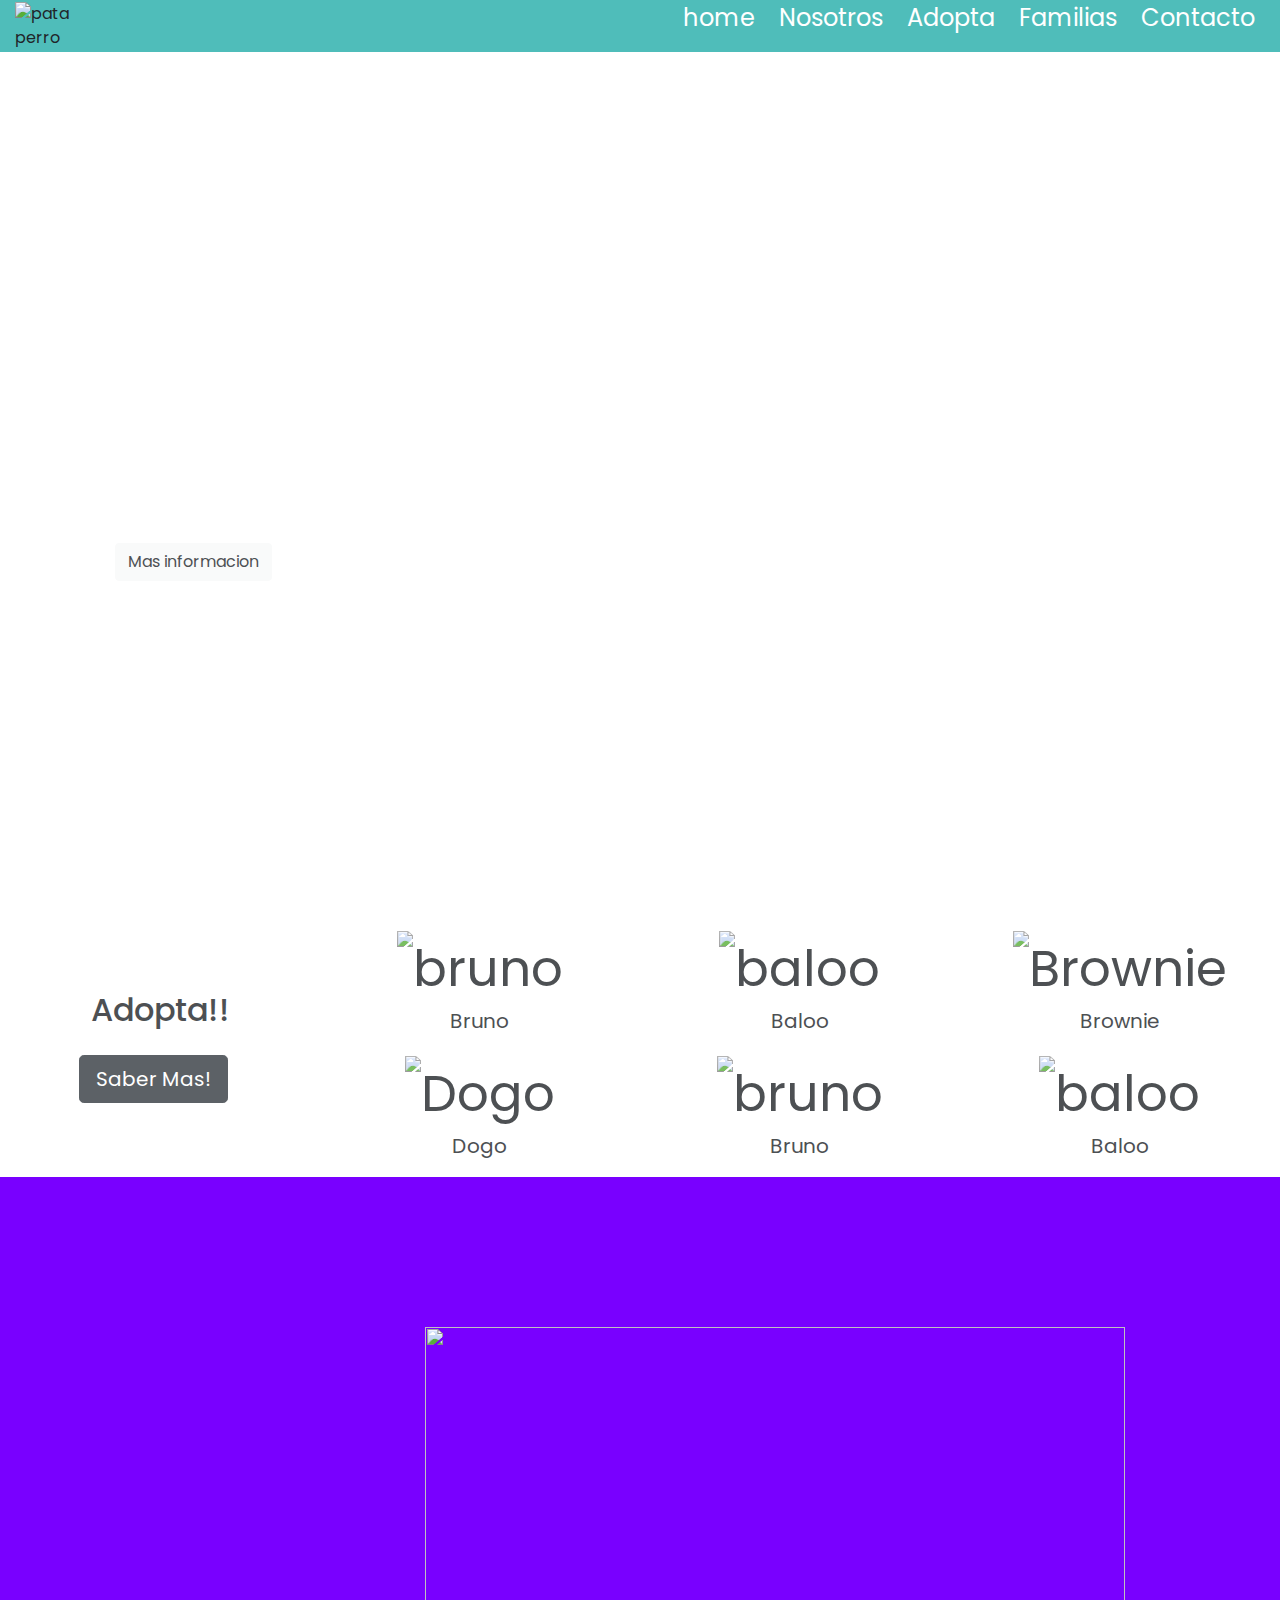
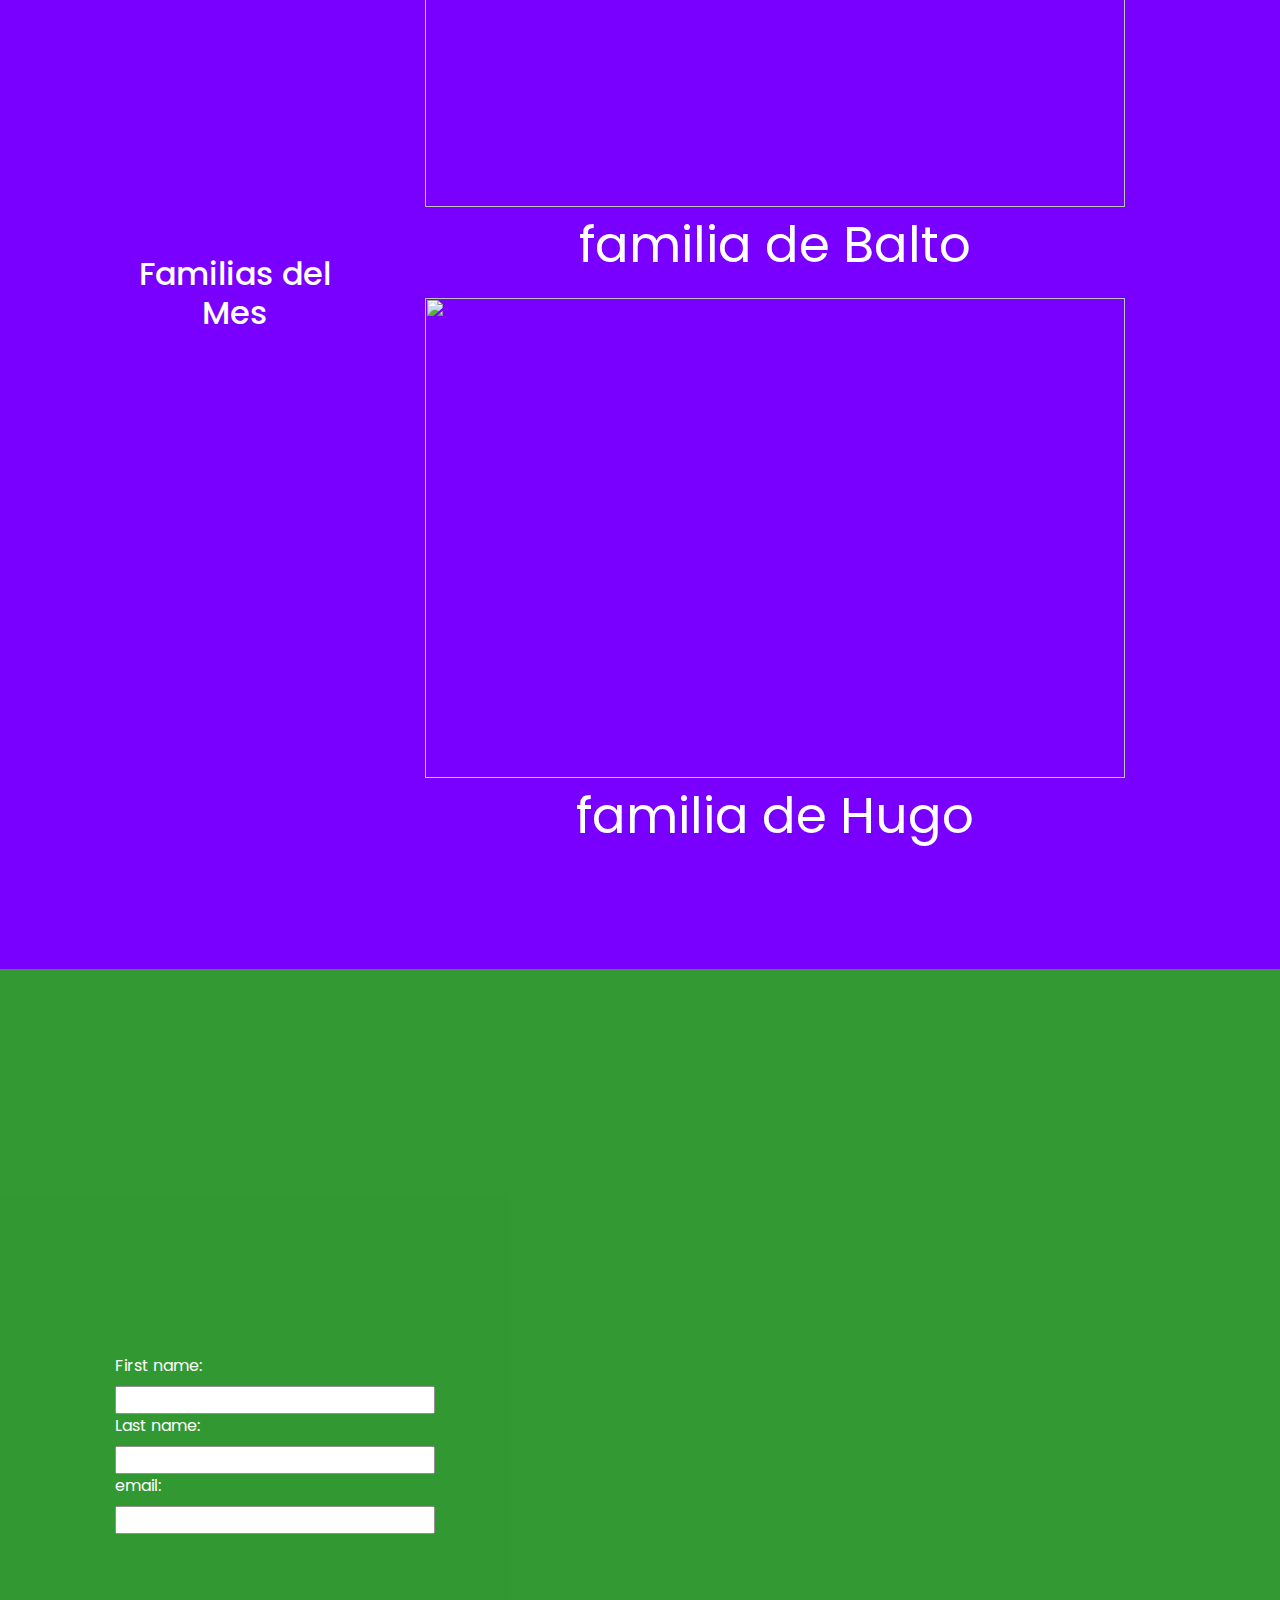
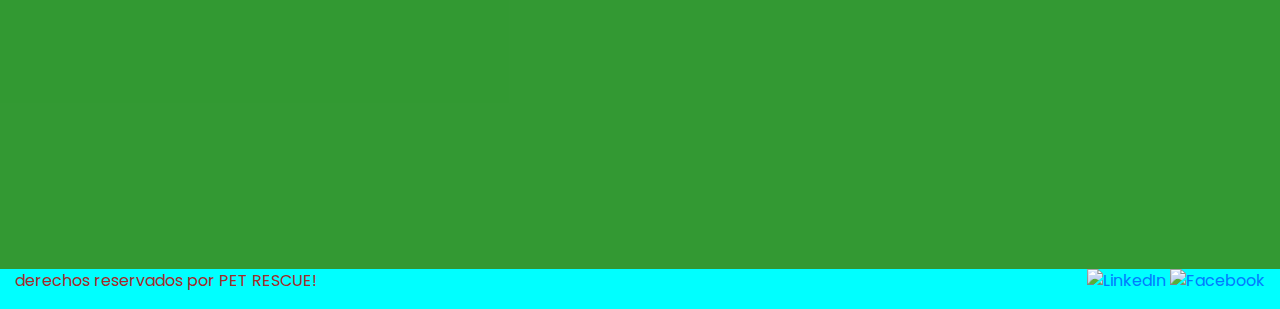
==== commit fae6706e: "Bootstrap Layout en adopciones.html - Se anade carrusel y se modifican aspectos del carrusel" ====
--- a/index.html
+++ b/index.html
@@ -50,7 +50,7 @@
             
 
     
-                <div class="col-12 ">
+                <div class="col-12" style="padding: 0;">
                     <img  class="home__img" src="https://cdn.shopify.com/s/files/1/0468/5460/2913/files/no-compres-adopta.jpg?v=1605174526" alt="">
 
                 </div>
@@ -64,7 +64,7 @@
                 <h2>Nosotros</h2>
             </div>
             <div >
-                <p>Lorem ipsum dolor sit amet consectetur adipisicing elit. Commodi molestiae porro, modi expedita quo repellendus, ducimus ullam officia eius reiciendis non fugiat? Recusandae beatae eligendi cumque quaerat quibusdam est iure</p>
+                <p>Somos una Organizacion sin fines de lucro que busca el Rescate, rehabilitación y adopción de mascotas, así como contribuir con información que ayude a la construcción de una sociedad con más educación, consciencia y respeto para los animales</p>
             </div>
             <div>
                 <a href="./pages/nosotros.html"><button type="button" class="btn btn-light ">Mas informacion</button></a>
--- a/style.css
+++ b/style.css
@@ -63,6 +63,8 @@
       padding: 5px 10px;   
     }
 
+
+  
 footer{
         background-color: cyan;
         color: brown;
@@ -101,8 +103,8 @@
 
 /* seccion nosotros para el index*/
 section#nosotros {
-    background-color: goldenrod;
-    color: #fff;
+    
+    color: #fff!important;
     /*grid-area: nosotros;*/
     
     background-image: url("https://media.perezlara.com/2021/02/Adopcio%CC%81n-de-mascotas-1.png");
@@ -121,7 +123,7 @@
       font-size: 40px;
     }
 
-section#nosotros p{
+section#nosotros p,  {
       color: #fff;
       font-size: 100%;
     }
@@ -242,18 +244,20 @@
     background-image: url("https://media.perezlara.com/2021/02/Adopcio%CC%81n-de-mascotas-1.png");
     background-size: cover;
     background-repeat: no-repeat;
-    opacity: .8;
-      
+    opacity: .9;
+
     align-items: center;
     height: 100vh;
     padding: 150px 100px 100px;
   }
+
+
   section#NosotrosH div h1 , section#NosotrosH div h2{
     color: #fff;
     font-size: 40px;
   }
 
-section#NosotrosH div p{
+section#NosotrosH div p, section#NosotrosH div ol{
     color: #fff;
     font-size: 100%;
   }
@@ -262,6 +266,9 @@
   .adopta__pH{
     
     font-size: 20px;
+  }
+  .adopta__padding{
+    padding-top: 60px;
   }
   
   .gridAdopciones{
@@ -315,6 +322,70 @@
     grid-row: 3 / 4;
 
   }
+
+
+
+
+/*  Animaciones y transform  */
+
+.animate-zoom {
+  animation:animatezoom 0.6s
+}
+@keyframes animatezoom{
+  from{transform:scale(0)} 
+  to{transform:scale(1)}
+}
+
+.animate-bottom{position:relative;}
+@keyframes animatebottom{from{bottom:-300px;opacity:0} to{bottom:0;opacity:1}}
+
+.animate-right{position:relative; }
+@keyframes animateright{from{right:-300px;opacity:0} to{right:0px;opacity:1}}
+
+
+
+
+
+
+
+
+/*  Personalizando tamano y colores del carousel  */
+
+/*  dimensiones del carousel  */
+.carousel{
+  margin-top: 20px; 
+  width: 100%;
+  
+
+}
+
+/*  color de fondo de los botones siguiente y previo  */
+.carousel-control-next-icon, .carousel-control-prev-icon {
+  background-color: brown;
+    width: 40px;
+    height: 40px;
+}
+
+/*  color de los indicadores de slide  */
+.carousel-indicators .active {
+background-color: brown;
+}
+.carousel-indicators li {
+background-color: chocolate;
+}
+
+/*  fijar dimensiones a todas las imagenes del carousel para evitar desajuste de la imagen */
+.w-100 {
+height: 500px!important;
+width: 700px!important;
+margin-left: 20%;
+}
+
+
+
+
+
+
 
 @media only screen and (max-width:1023px ) {
     .grid{
@@ -355,9 +426,9 @@
     section#contacto{
       background-size: 100vw 100vh;
     }
-    .familias__img {
-      width: 300px;
-      height: 180px; 
+    .familias__img , .w-100 {
+      width: 280px!important;
+      height: 280px!important; 
     }
      section#adopta {
         background-color: red;
@@ -372,10 +443,13 @@
     
         /* display: grid;
         grid-template-rows: 1fr 3fr;
-        grid-template-columns: 1fr;*/
-        
-        
-    }
+        grid-template-columns: 1fr;*/  
+        
+    }
+
+    .adopta__padding{
+      padding-top: 120px;
+    }   
 
     .adoptaA{
         /* 
@@ -407,18 +481,3 @@
 }
 
 
-/*  Animaciones y transform  */
-
-.animate-zoom {
-  animation:animatezoom 0.6s
-}
-@keyframes animatezoom{
-  from{transform:scale(0)} 
-  to{transform:scale(1)}
-}
-
-.animate-bottom{position:relative;}
-@keyframes animatebottom{from{bottom:-300px;opacity:0} to{bottom:0;opacity:1}}
-
-.animate-right{position:relative; }
-@keyframes animateright{from{right:-300px;opacity:0} to{right:0px;opacity:1}}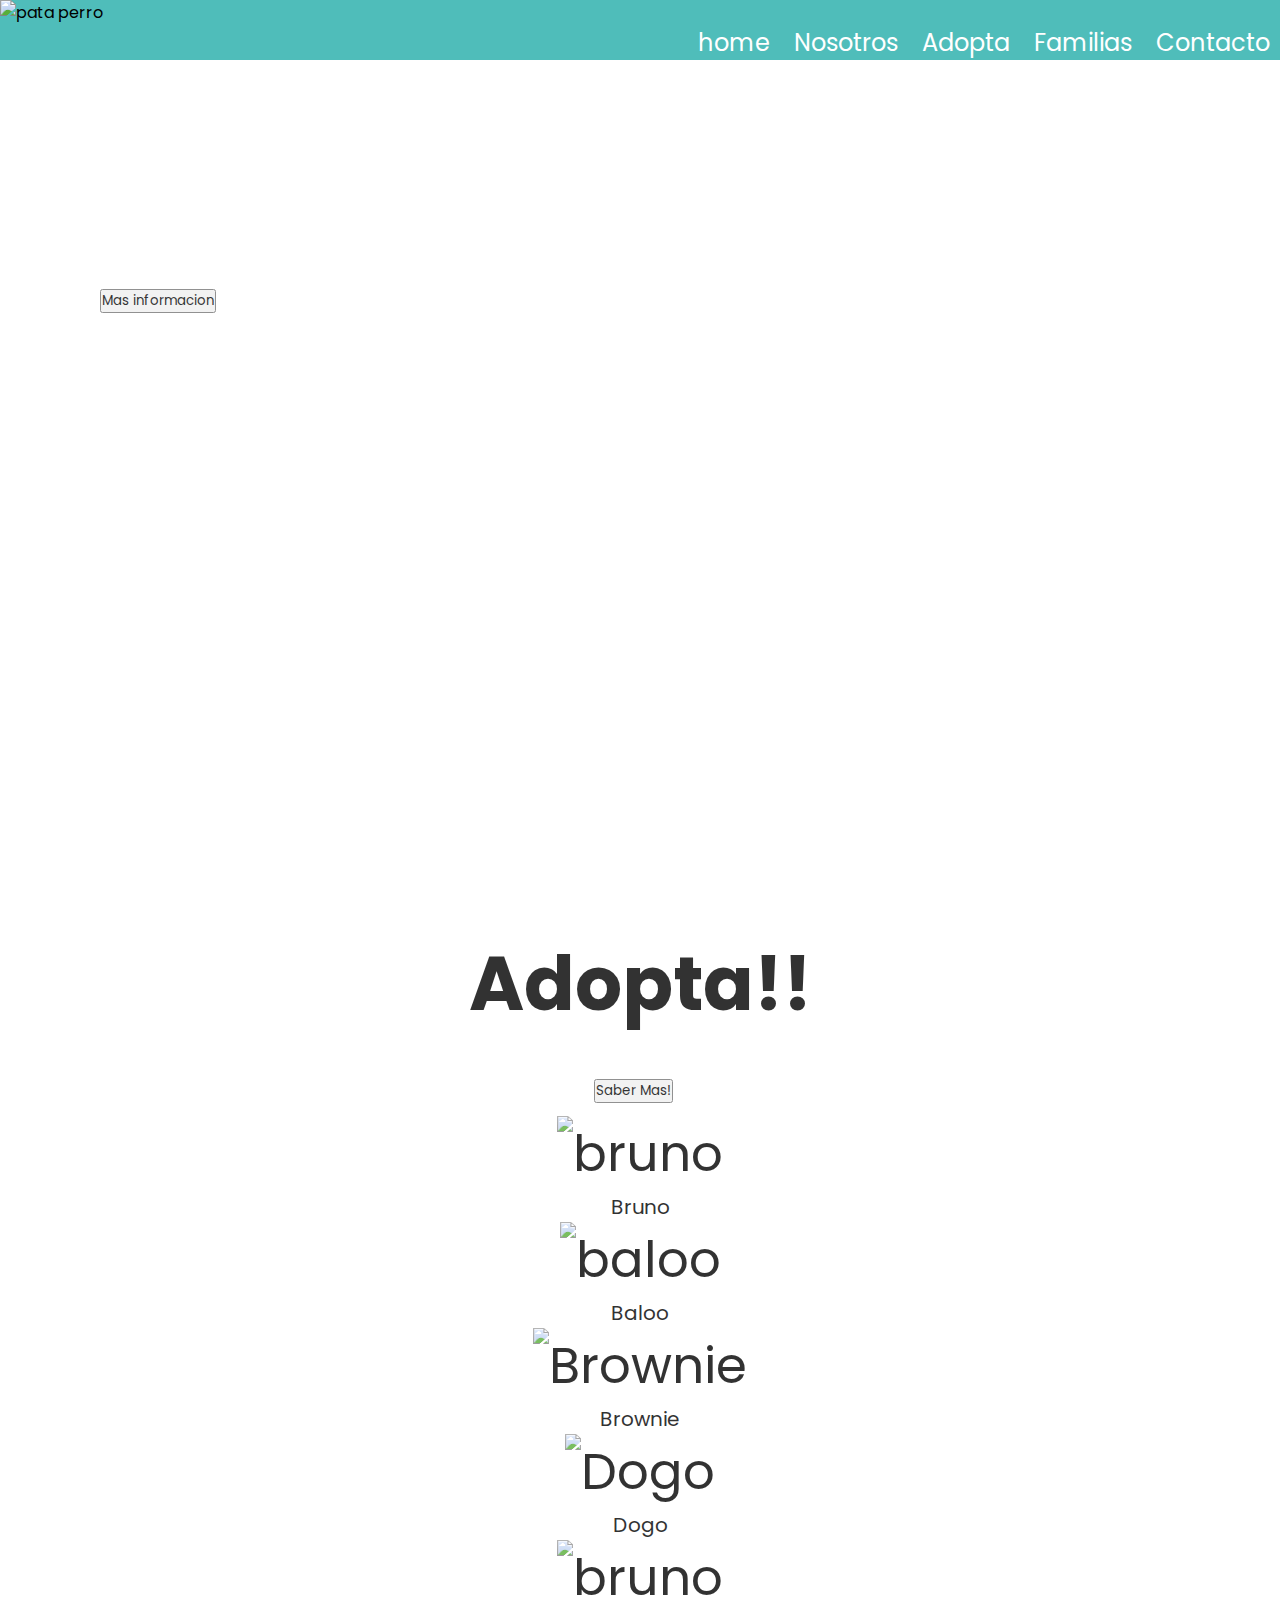
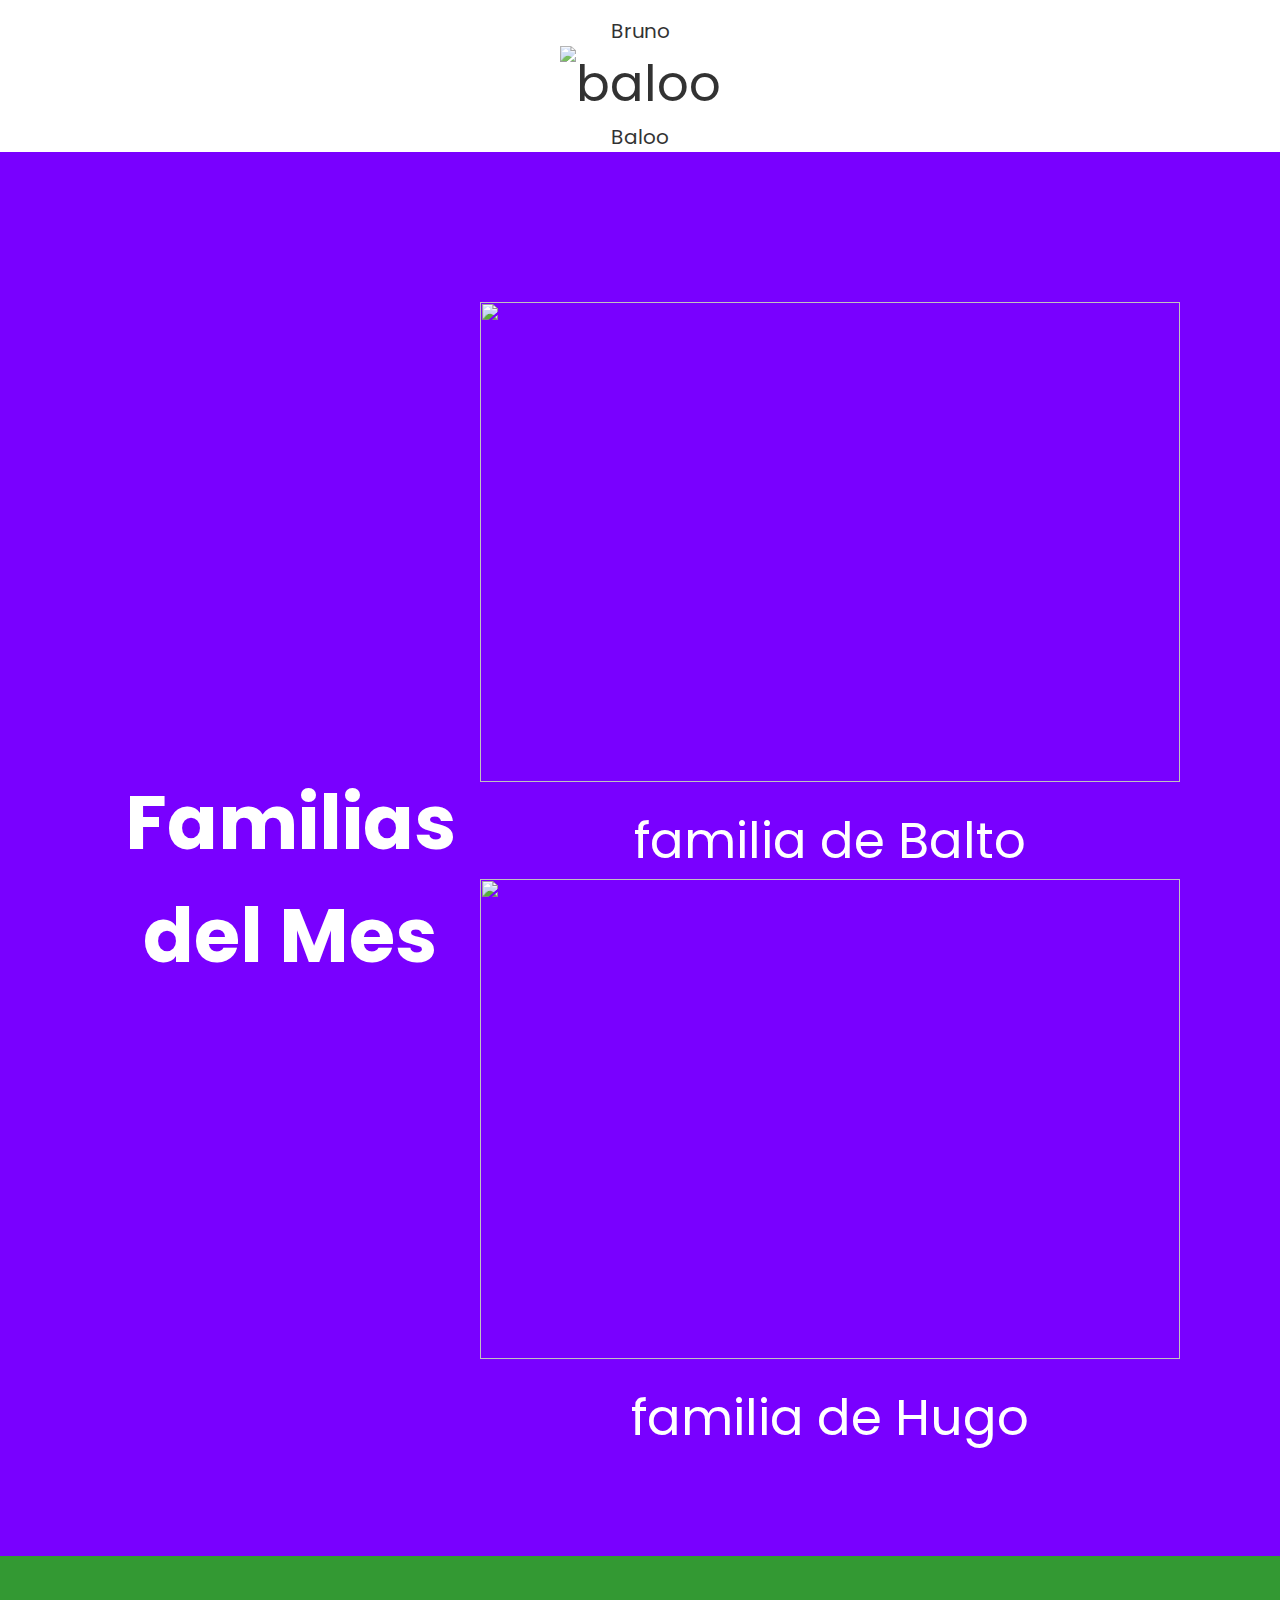
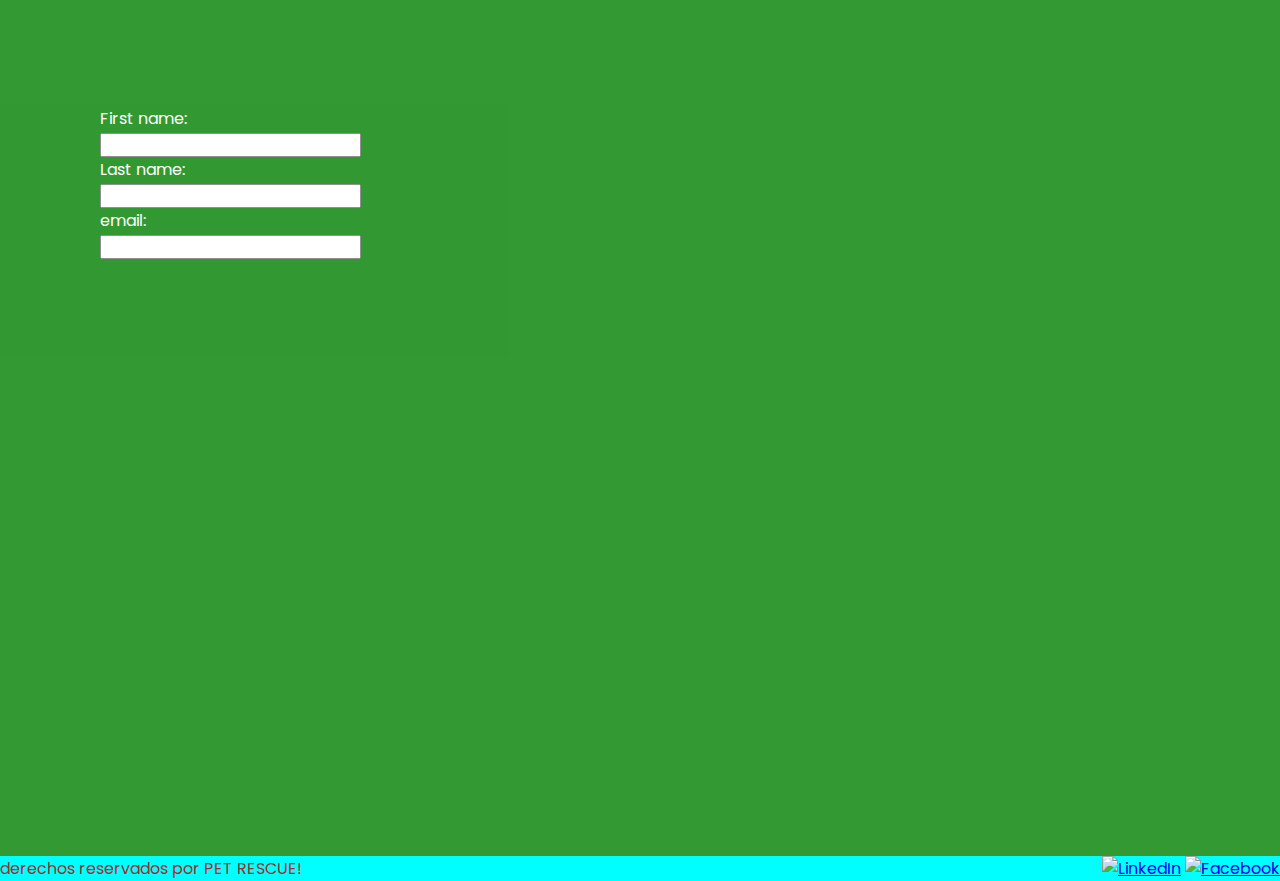
==== commit d35c8706: "Bootstrap Layout en adopciones.html - imagenes carrusel ahora en images" ====
--- a/index.html
+++ b/index.html
@@ -6,7 +6,7 @@
     <meta name="viewport" content="width=device-width, initial-scale=1.0, shrink-to-fit=no">
 
     <!-- Bootstrap CSS -->
-    <link rel="stylesheet" href="https://maxcdn.bootstrapcdn.com/bootstrap/4.0.0/css/bootstrap.min.css" integrity="sha384-Gn5384xqQ1aoWXA+058RXPxPg6fy4IWvTNh0E263XmFcJlSAwiGgFAW/dAiS6JXm" crossorigin="anonymous">
+    <link href="https://cdn.jsdelivr.net/npm/bootstrap@5.0.2/dist/css/bootstrap.min.css" rel="stylesheet" integrity="sha384-EVSTQN3/azprG1Anm3QDgpJLIm9Nao0Yz1ztcQTwFspd3yD65VohhpuuCOmLASjC" crossorigin="anonymous">
     
     <link rel="stylesheet" href="style.css">
     <title>Pet RESCUE</title>
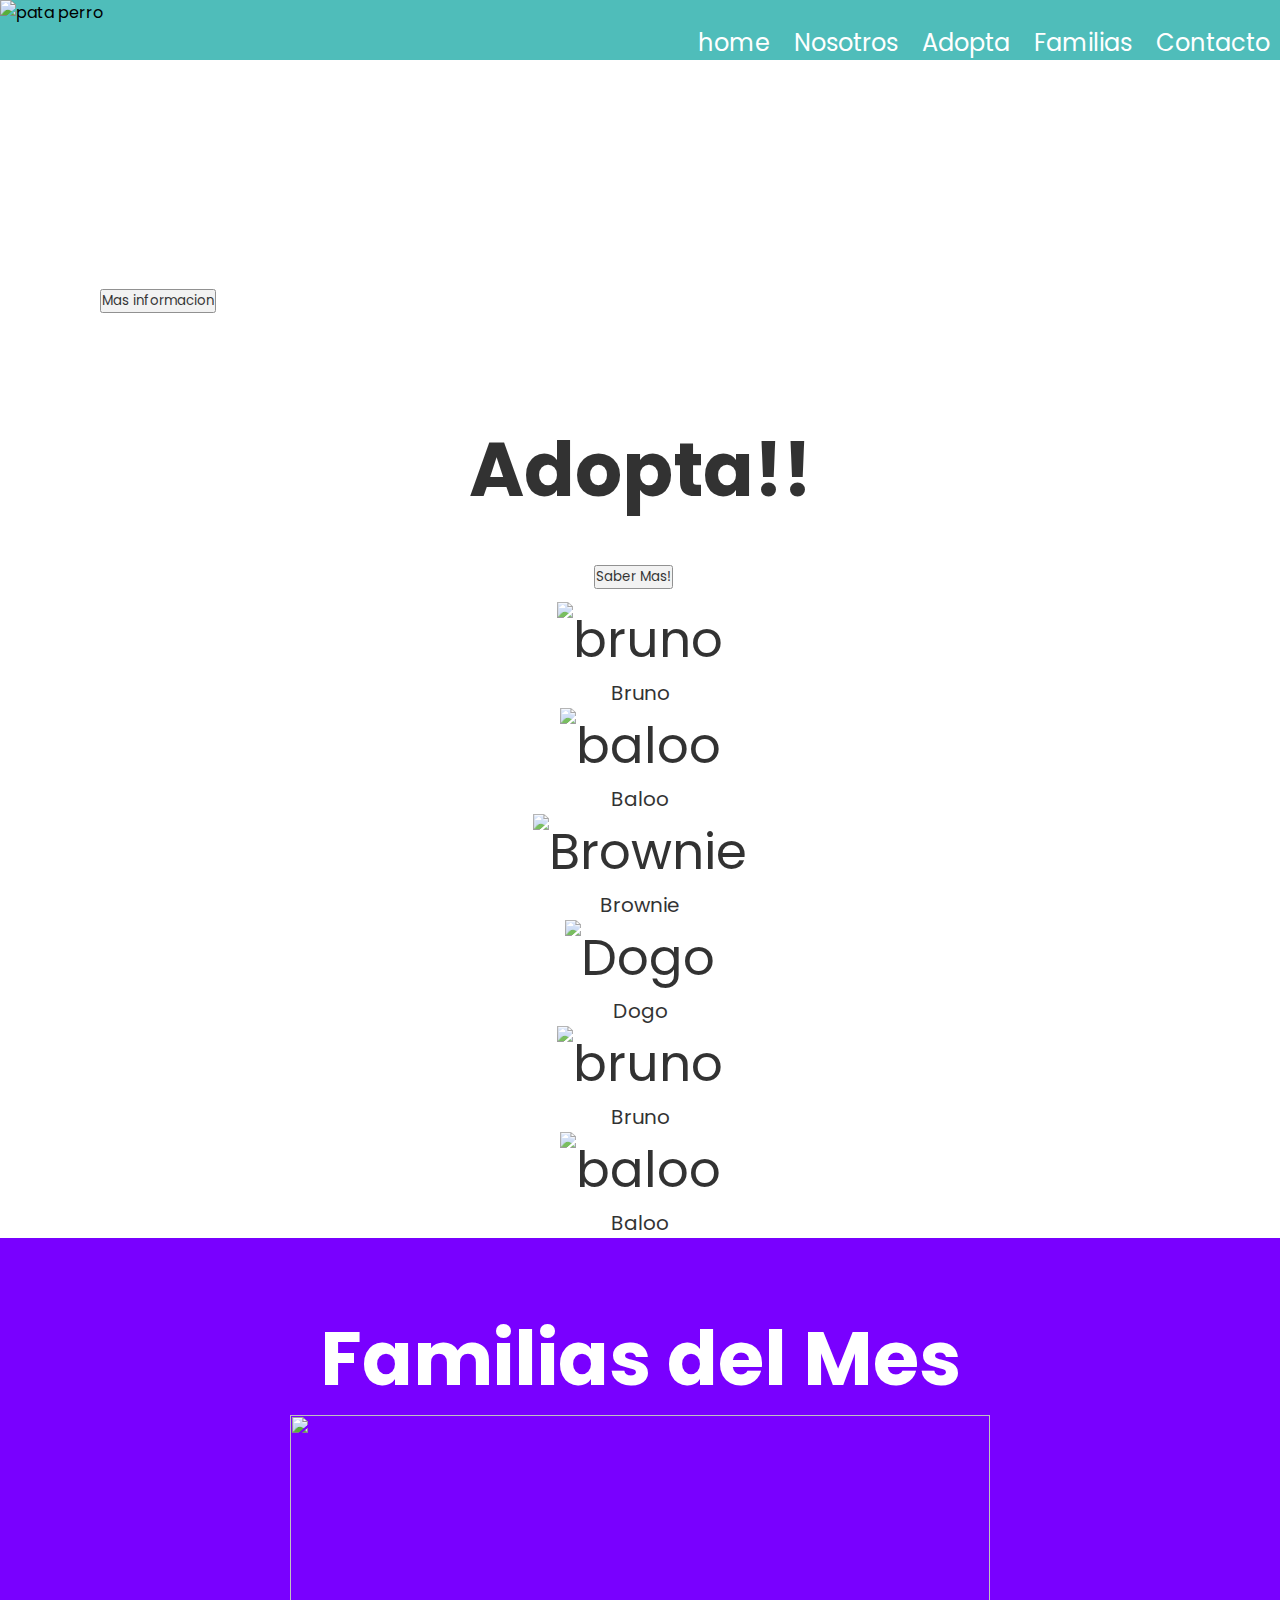
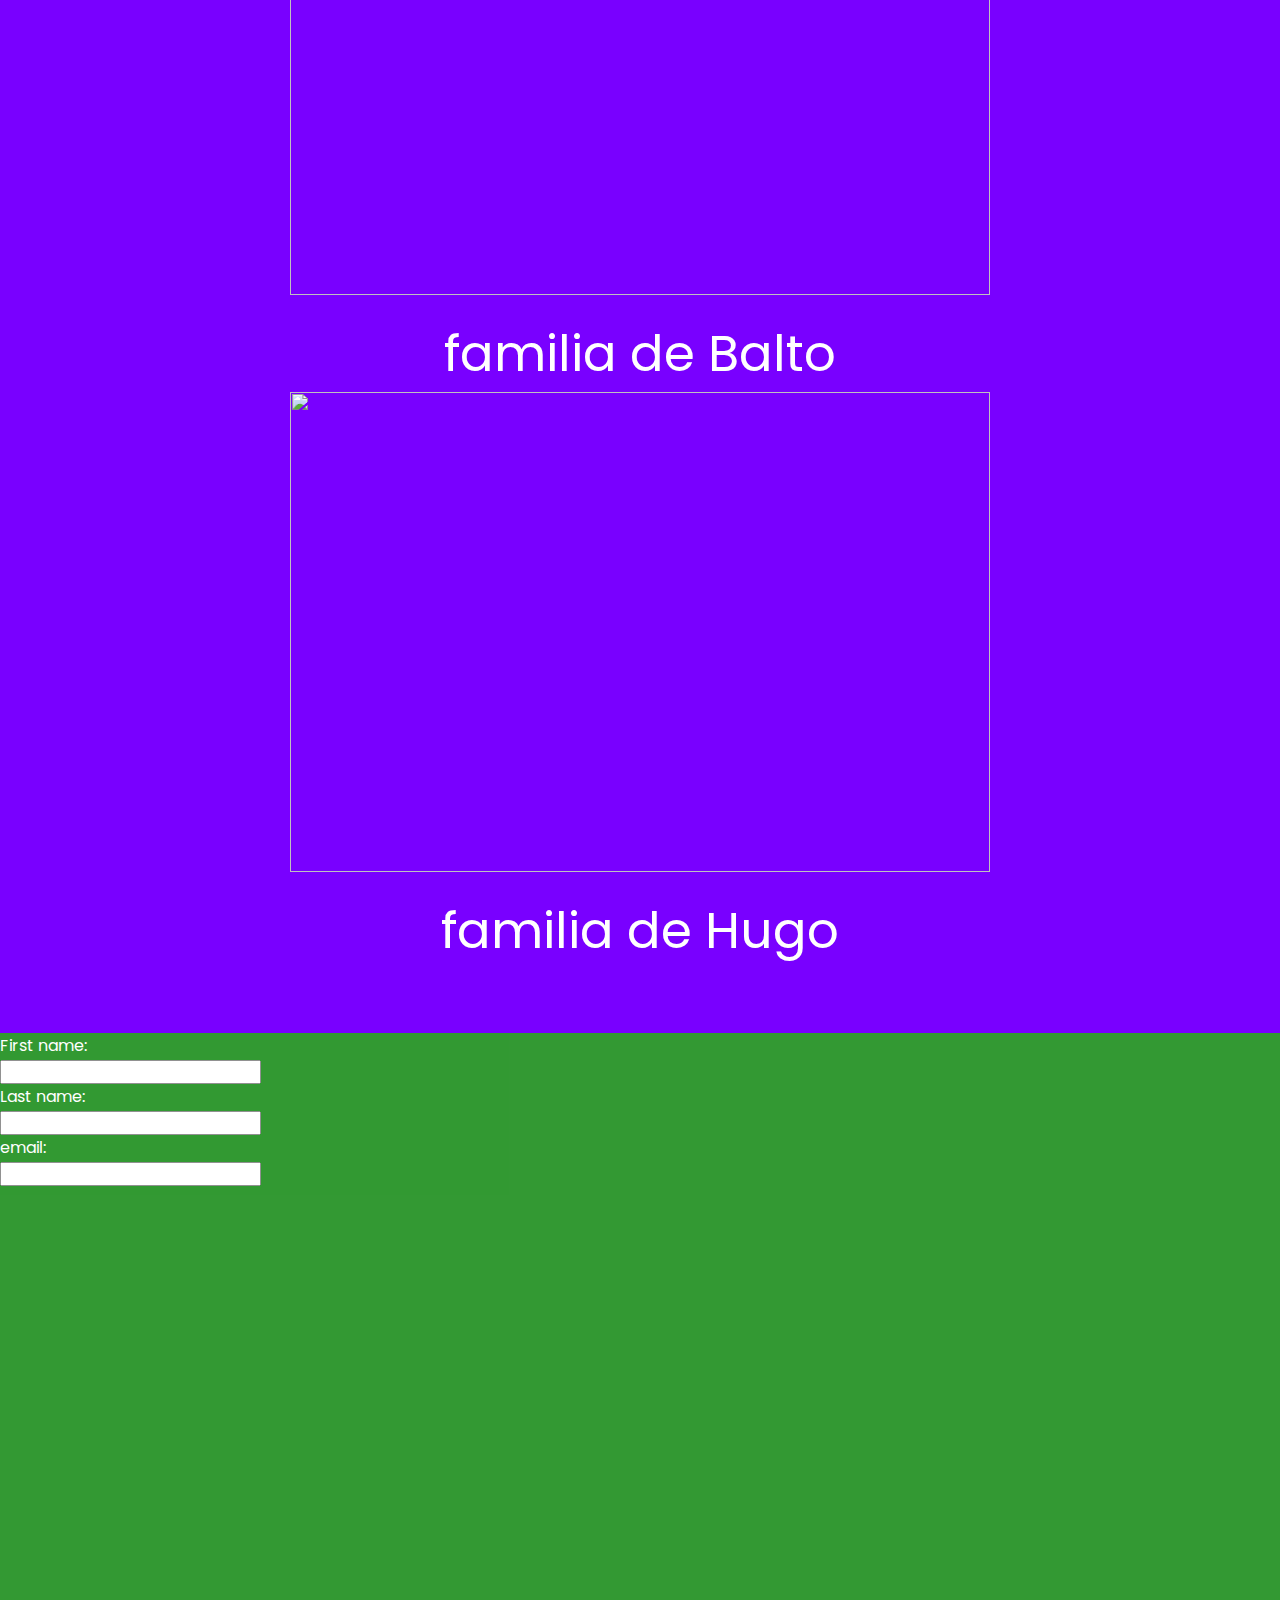
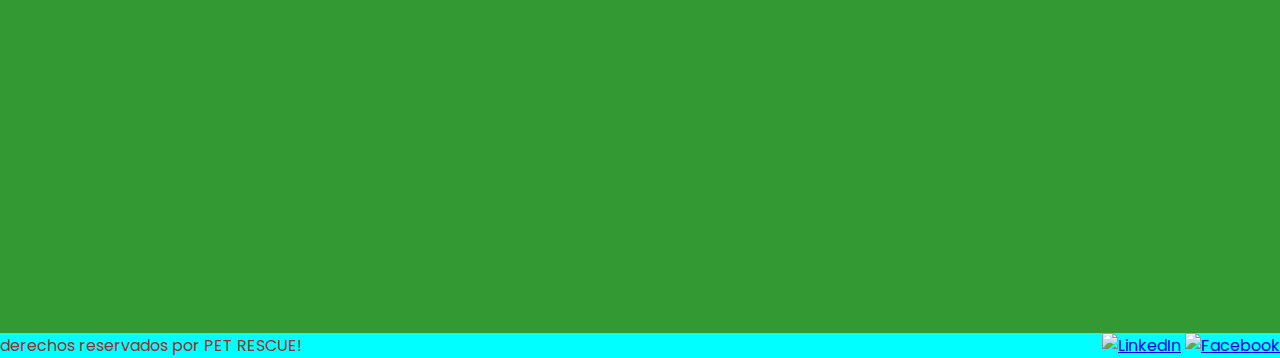
==== commit 5ca2cd6c: "Bootstrap Layout - modificaciones generales en layout de los html" ====
--- a/index.html
+++ b/index.html
@@ -124,17 +124,17 @@
         </section>
 
         <section id="familias" class="row">
-            <div class="col-lg-3 col-md-6"> 
+            <div class="col-lg-3"> 
                 <h2>Familias del Mes</h2>
             </div>
-            <div class="col-lg-9 col-md-6 ">
+            <div class="col-lg-9 ">
                 <div class="row">
-                    <div class="col ">
+                    <div class="col-lg-12 ">
                         <img class="familias__img" src="https://www.revistacabal.coop/sites/www.revistacabal.coop/files/styles/nota_detalle/public/mascotas_0.jpg?itok=HOypY-VC" alt="">
         
                         <p>familia de Balto</p>
                     </div>
-                    <div class="col ">
+                    <div class="col-lg-12 ">
                         <img class="familias__img" src="https://static.animalear.com/b/wp-content/uploads/2013/05/519b872f34a71s42651_p3-1.jpg" alt="">
 
                         <p>familia de Hugo</p>
--- a/style.css
+++ b/style.css
@@ -94,7 +94,7 @@
 section#home {
     
     /*grid-area: home;*/
-    padding: 150px 100px 100px;
+   
     
     margin-top: 0px;
     padding:0;
@@ -113,7 +113,7 @@
     opacity: .8;
       
     align-items: center;
-    height: 100vh;
+    
     padding: 150px 100px 100px;
    
 }
@@ -142,6 +142,7 @@
     justify-content: space-between;
     align-items: center;
     font-size: 50px;
+    
 /* 
     display: grid;
     grid-template-rows: 1fr;
@@ -181,17 +182,20 @@
 /* seccion familia para el index*/
 /* se uso flexbox en vez de grid para organizar los items*/
 section#familias {
-    
+   /* 
     grid-area: familias;
 
     display: flex;
+    justify-content: space-between;*/
     text-align:center;
-    justify-content: space-between;
+    
     align-items: center;
     font-size: 50px;
     color: #fff;
     background-color: #7900FF;
-    padding: 150px 100px 100px;
+    padding-top: 5%;
+    padding-bottom: 5%;
+
 }
 
 .familias__img {
@@ -212,7 +216,7 @@
 
     align-items: center;
     height: 100vh;
-    padding: 150px 100px 100px;
+    
 }
 
 
@@ -247,19 +251,19 @@
     opacity: .9;
 
     align-items: center;
-    height: 100vh;
-    padding: 150px 100px 100px;
+    
+    
   }
 
 
   section#NosotrosH div h1 , section#NosotrosH div h2{
     color: #fff;
-    font-size: 40px;
+    
   }
 
 section#NosotrosH div p, section#NosotrosH div ol{
     color: #fff;
-    font-size: 100%;
+    
   }
   
   /* se crean clases grid para el html de adopciones */
@@ -410,12 +414,12 @@
      } 
       se anadira menu hover */
      section#home {
-        width: 100%;
+        padding-top: 120px;
         height: 430px;
     }
    
     section#nosotros, section#NosotrosH, section#requisitos {
-        padding: 60px 5%;
+        padding: 140px 5%;
         
     }
      section#nosotros div p, section#NosotrosH div p, section#requisitos {
@@ -464,7 +468,7 @@
             margin: 50px;
         }
     
-    section#familias {
+  section#familias {
     
             grid-area: familias;
         
@@ -476,8 +480,8 @@
             font-size: 50px;
             color: #fff;
             background-color: #7900FF;
-            padding: 150px 100px 100px;
-    }
-}
-
-
+           
+ 
+}
+
+
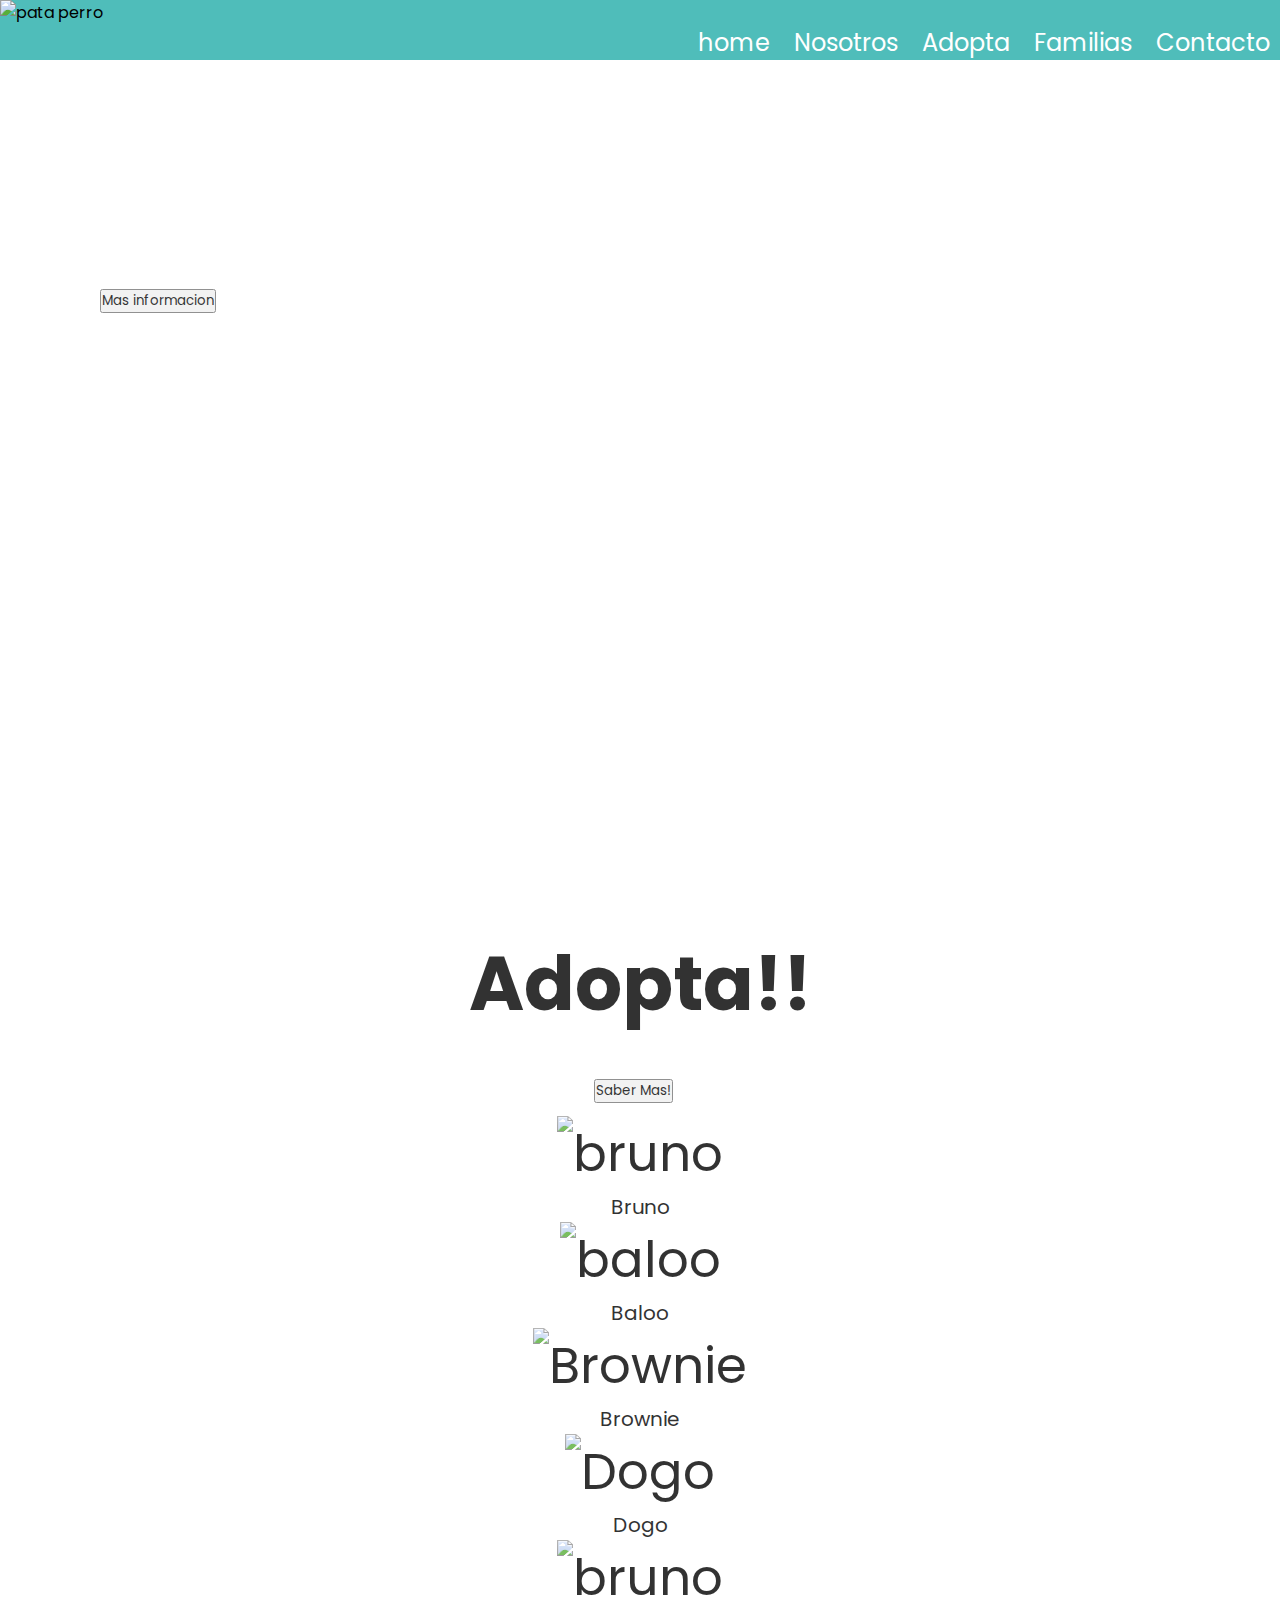
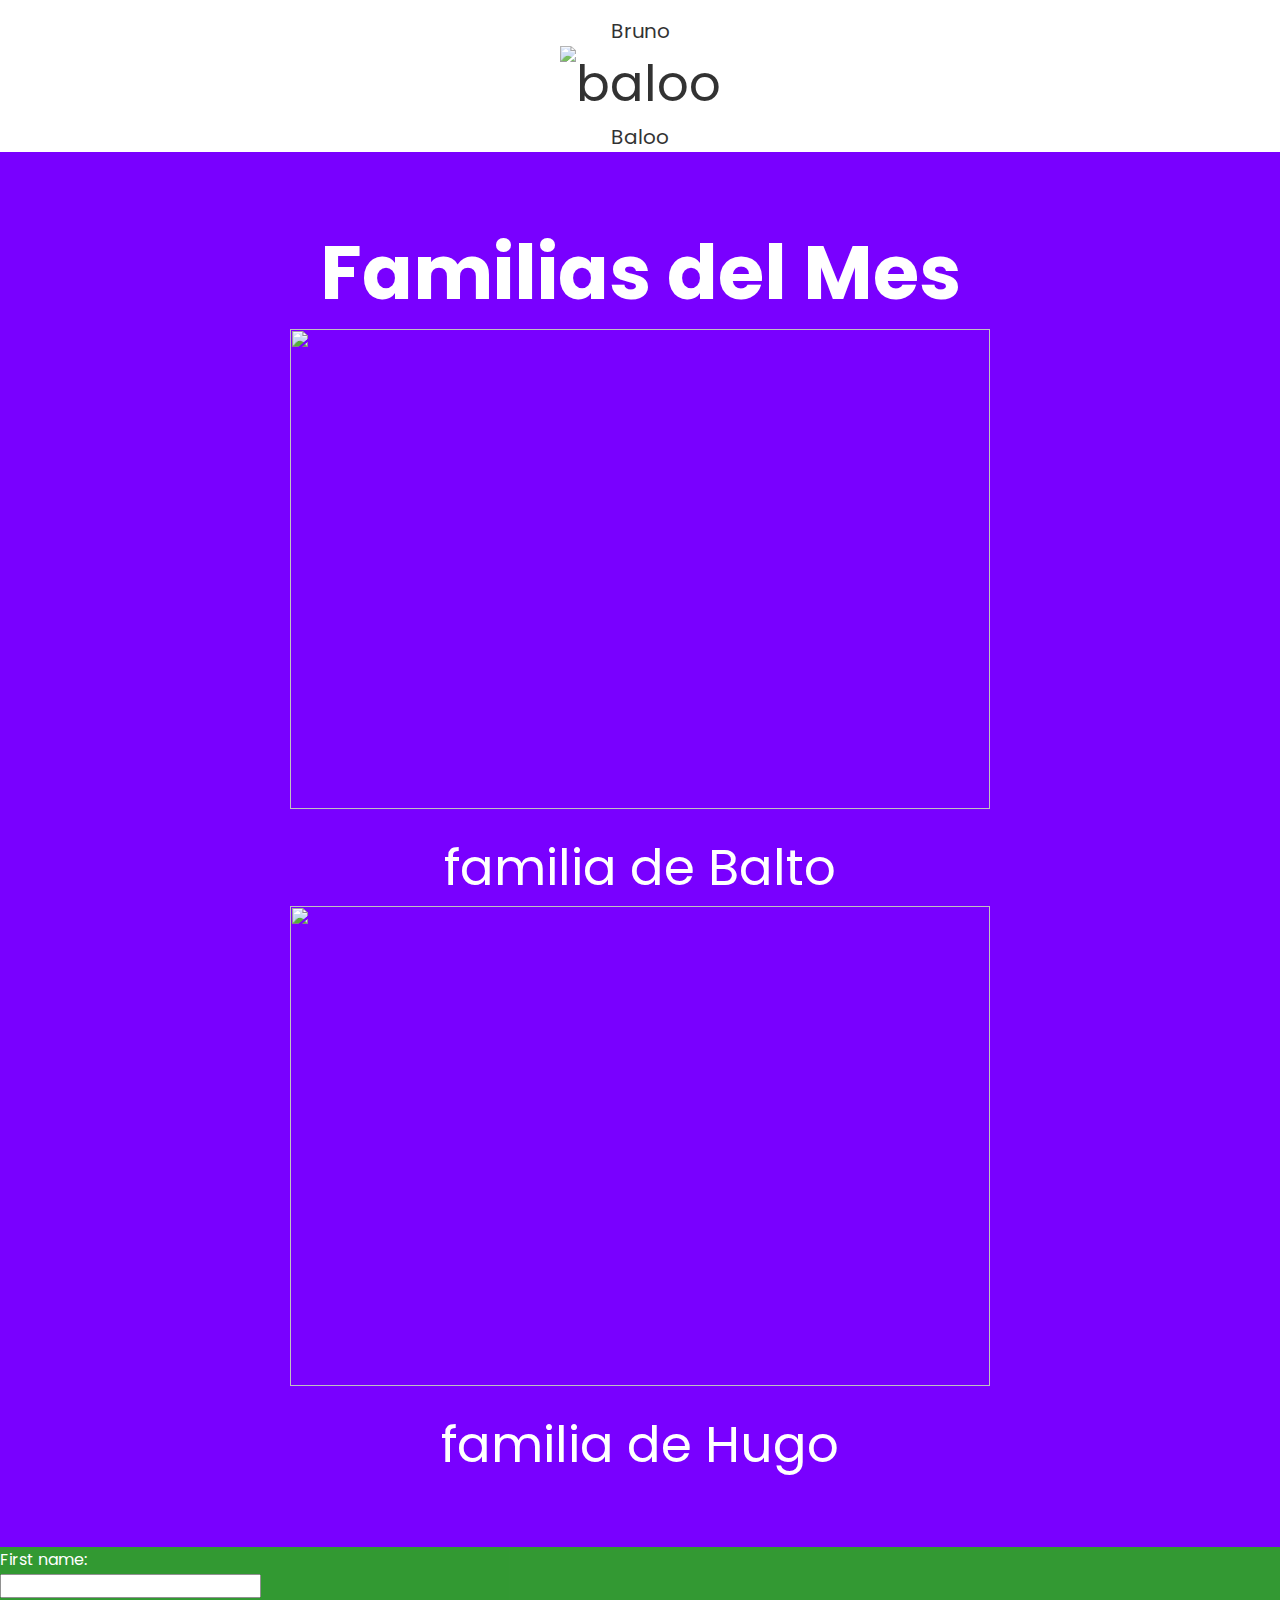
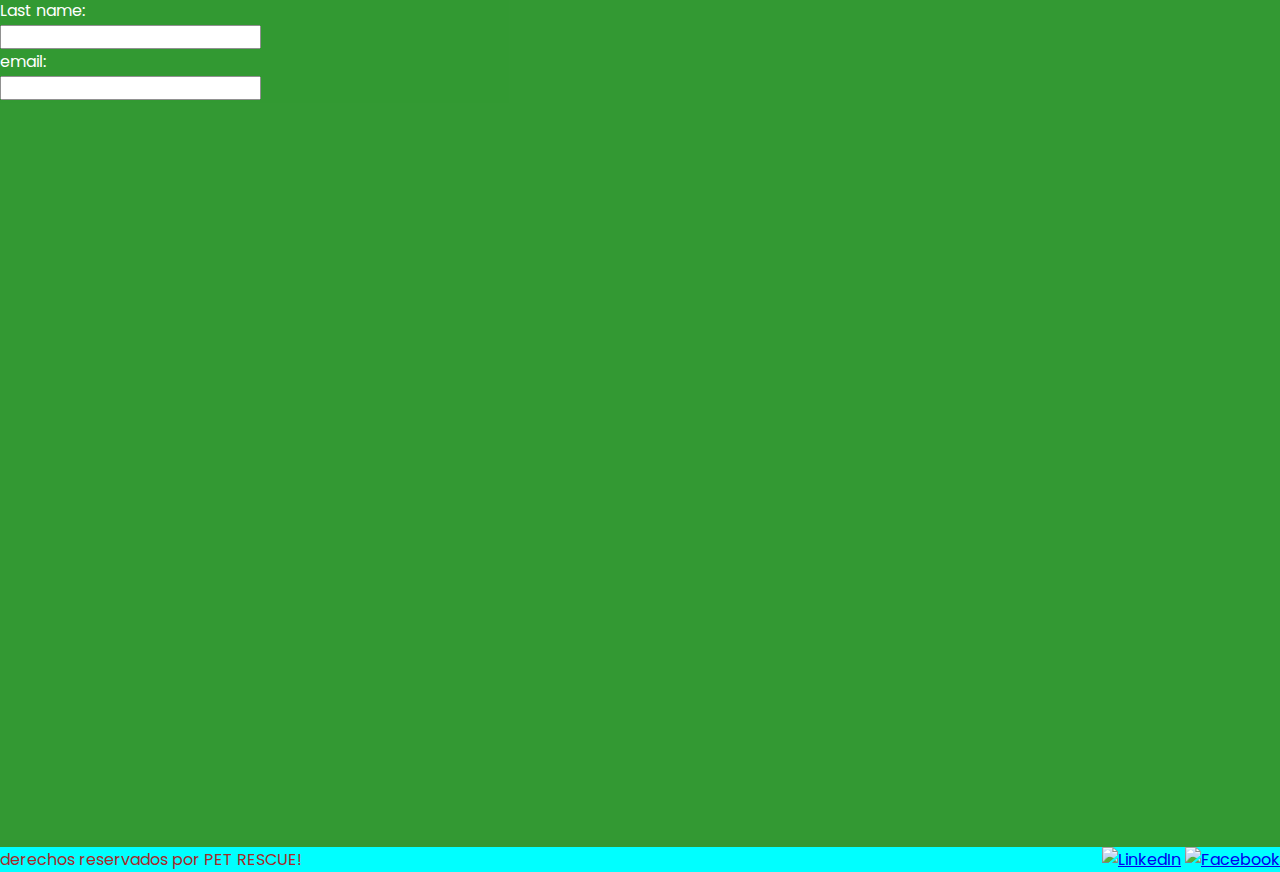
==== commit 35561bab: "Bootstrap Layout - modificacion padding y tamano nosotros.html" ====
--- a/index.html
+++ b/index.html
@@ -57,7 +57,7 @@
             
         </section>
 
-        <section id="nosotros" class="row">
+        <section id="nosotros" class="row" style="height:100vh;">
         
         <div class="col-12">        
             <div>
--- a/style.css
+++ b/style.css
@@ -249,7 +249,7 @@
     background-size: cover;
     background-repeat: no-repeat;
     opacity: .9;
-
+    padding: 150px 100px 100px;
     align-items: center;
     
     
